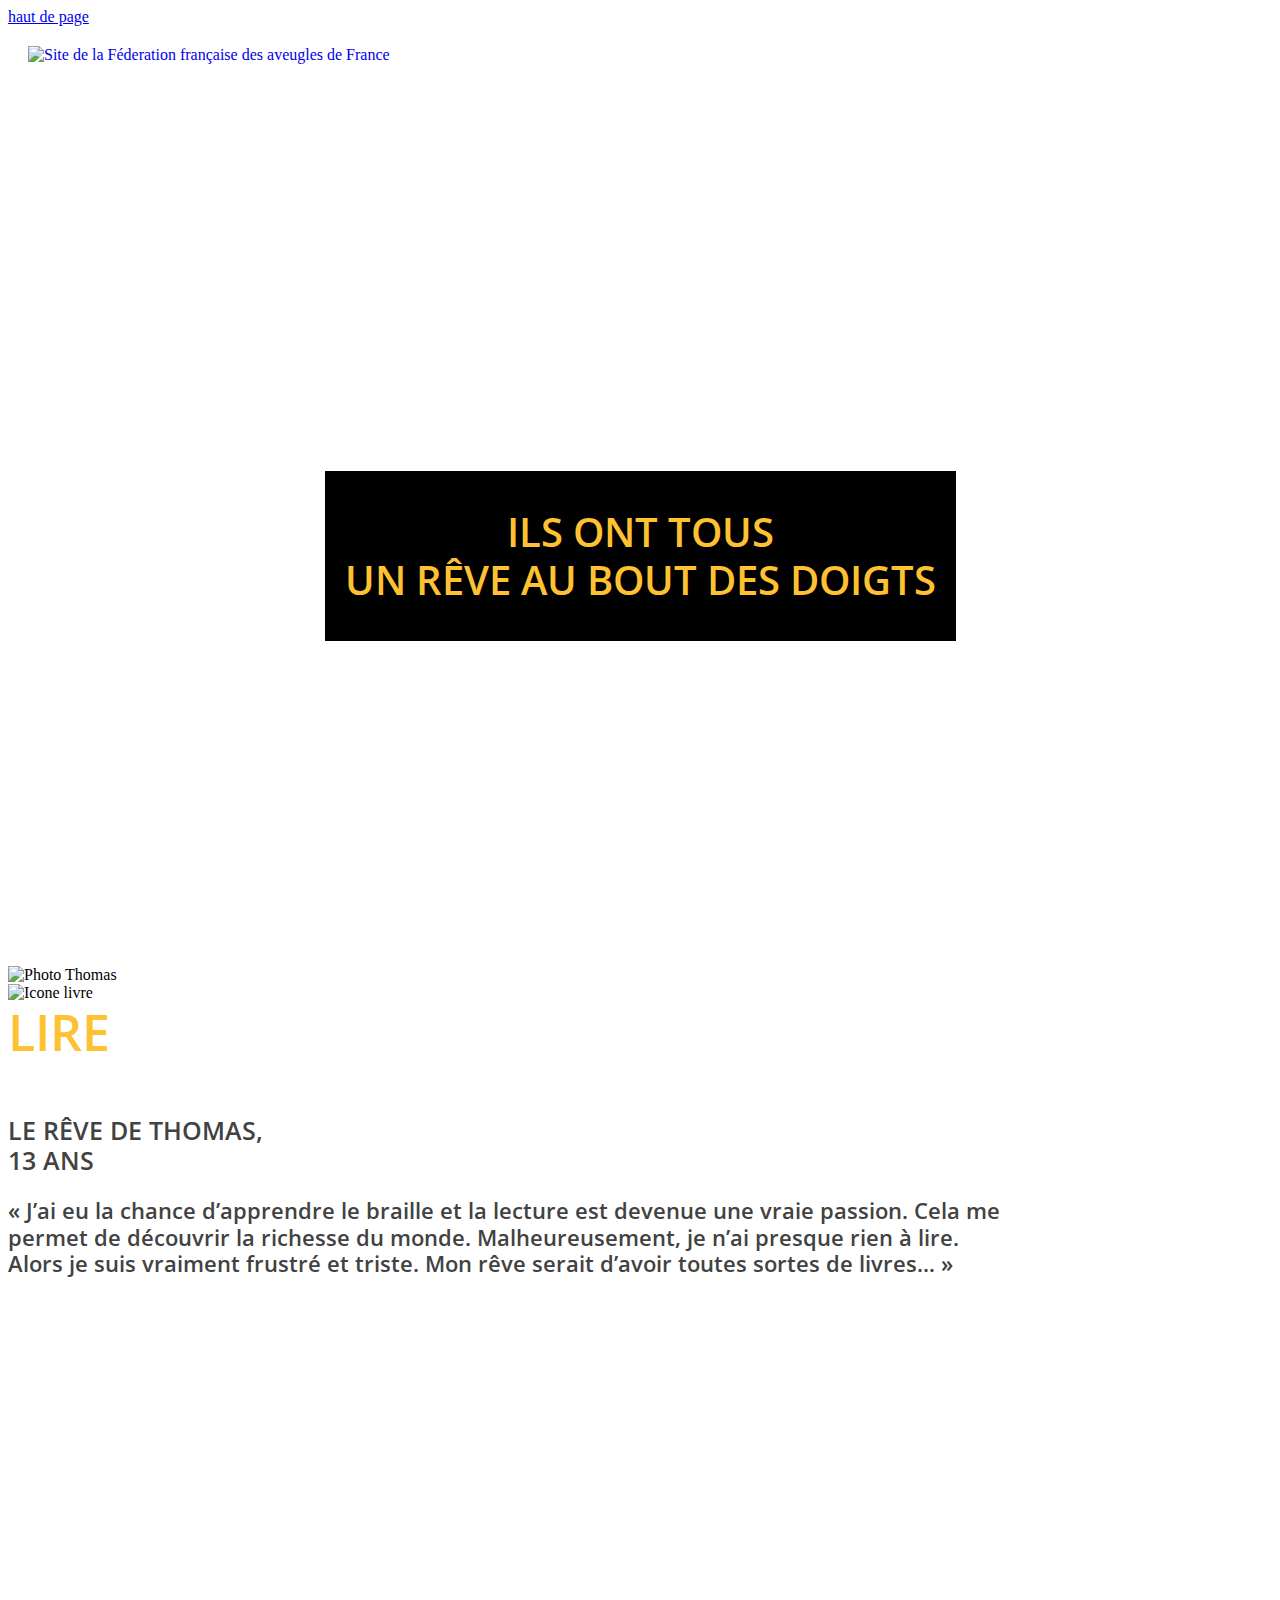
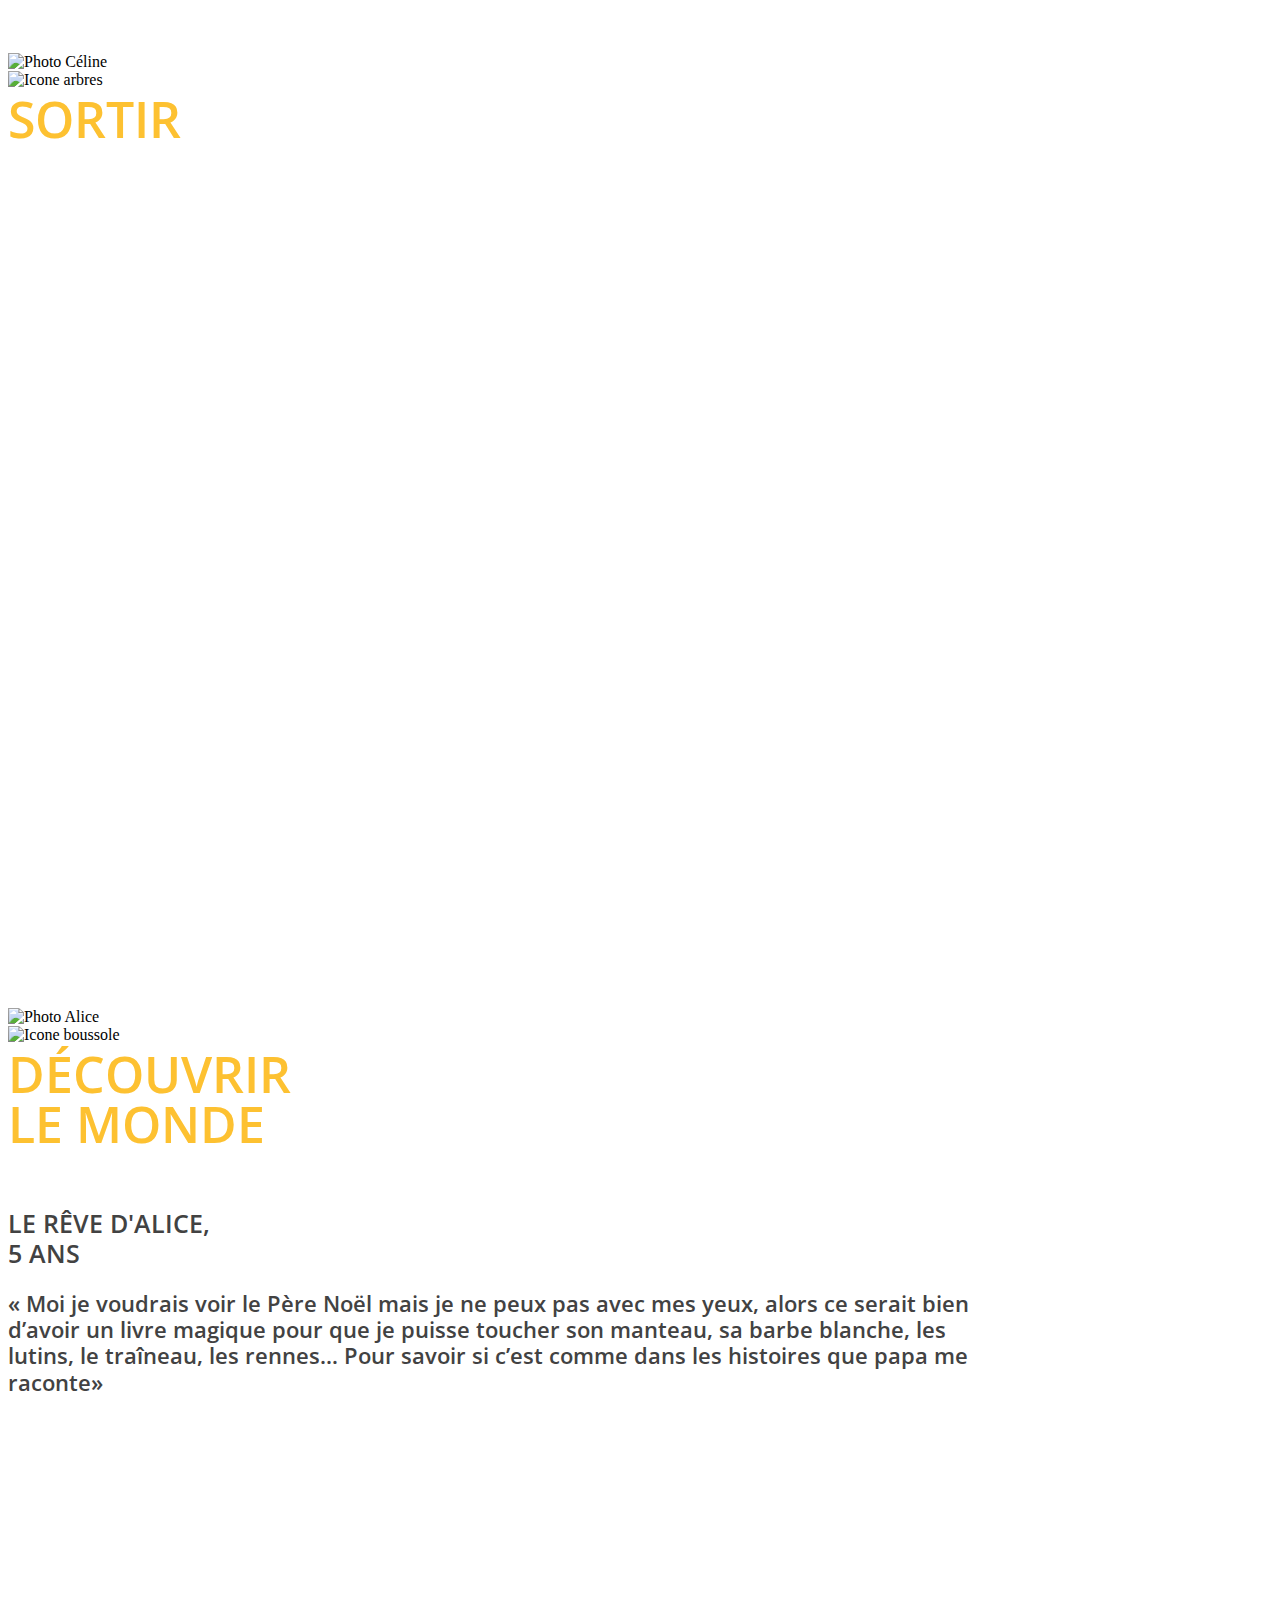
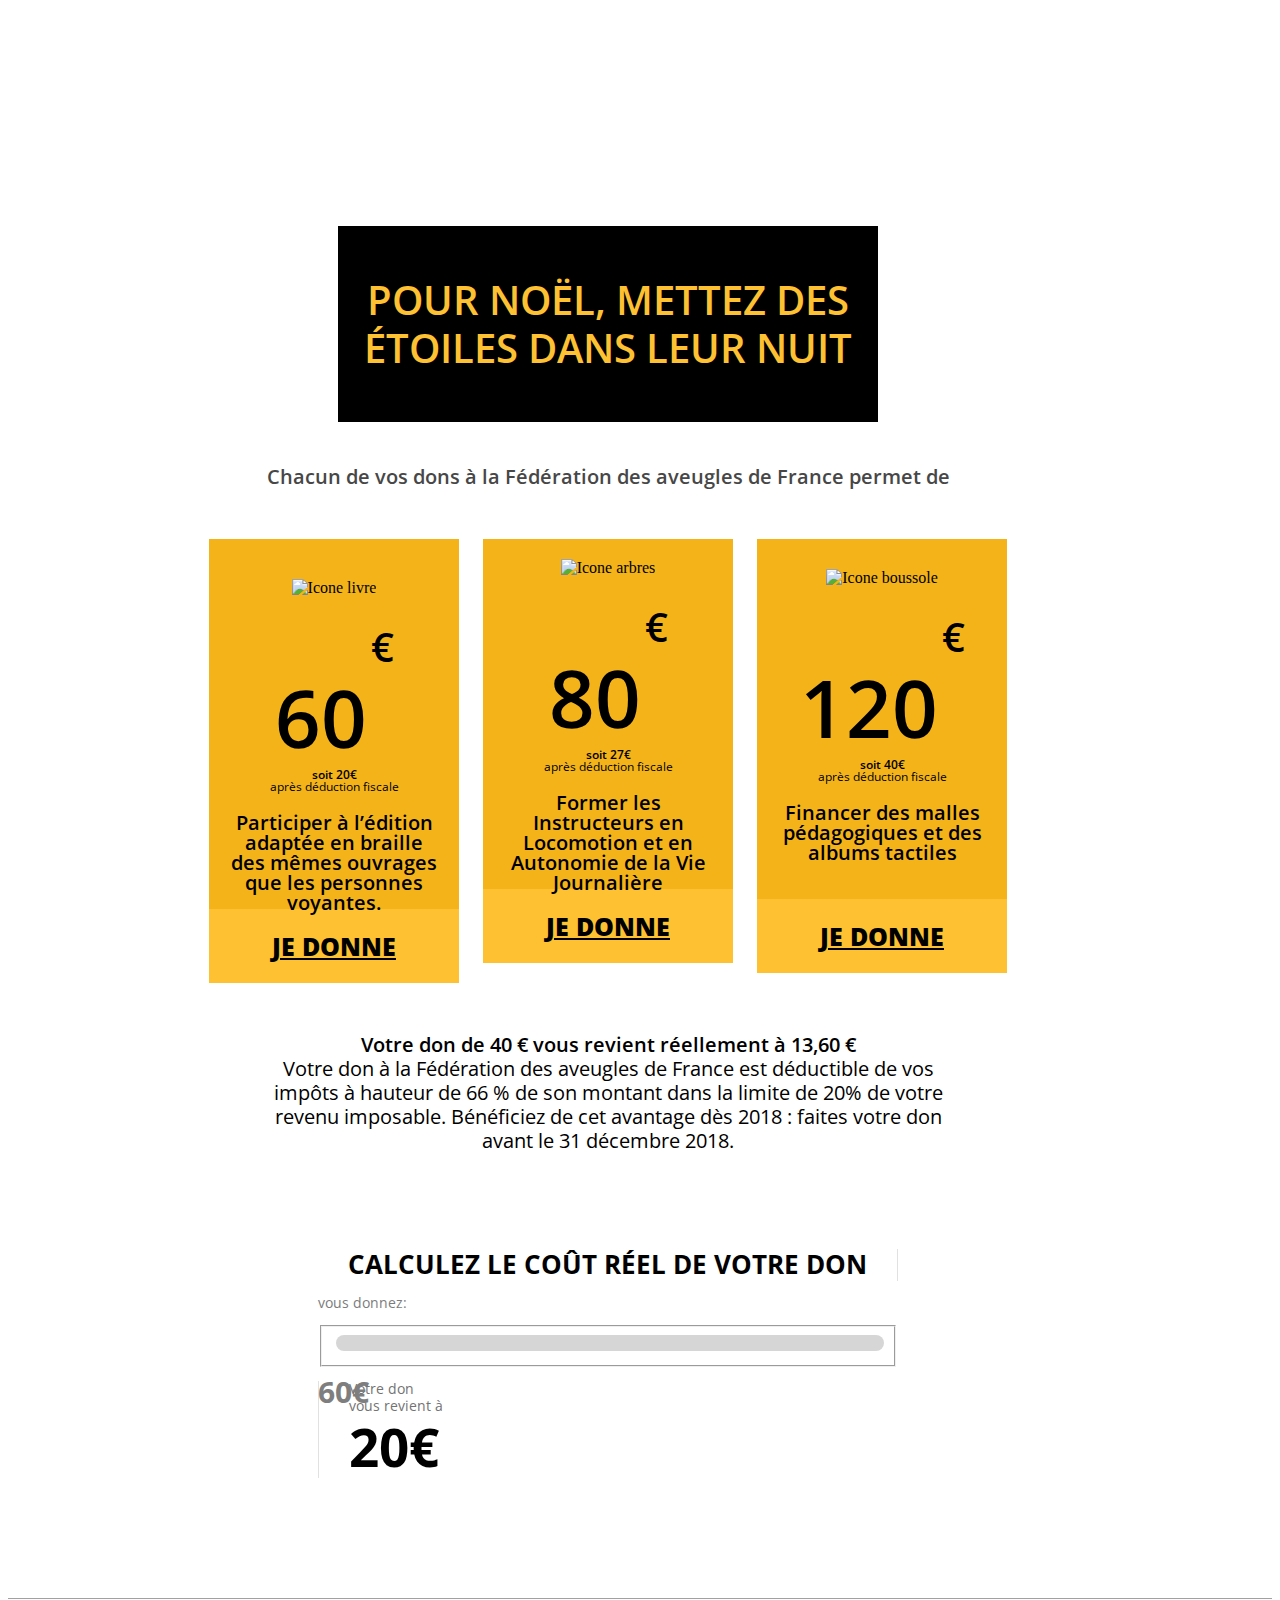
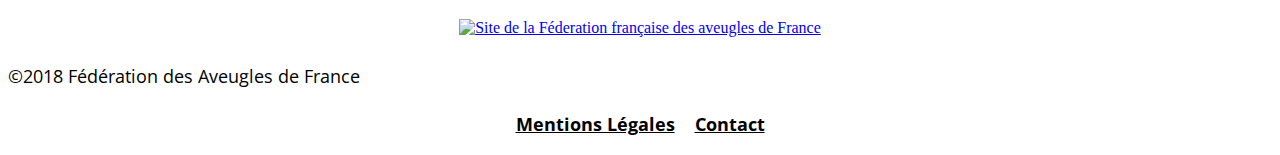
==== noel-18/index.html @ f556343d "Updated 'noel-18/index.html' via CloudCannon" ====
<!doctype html>
<html class="no-js" lang="fr">
<head>
	<meta charset="utf-8" />
	<meta http-equiv="x-ua-compatible" content="ie=edge">
	<meta name="viewport" content="width=device-width, initial-scale=1.0" />
	<title>FAF - Noel 18</title>
	<link rel="stylesheet" href="https://cdnjs.cloudflare.com/ajax/libs/foundation/6.2.3/foundation.min.css" />
	<link rel='stylesheet' href='assets/css/app.css' type='text/css'/>
	<link href="https://fonts.googleapis.com/css?family=Open+Sans:400,600,700" rel="stylesheet">

	<meta property="og:title" content="" />
	<meta property="og:type" content="website" />
	<meta property="og:description" content="" />
	<meta property="og:url" content="" />
	<meta property="og:image" content="" />
</head>
<body>
<a href="#haut" title="Haut de page">haut de page</a>
<section>
	<div class="row expanded header slide">
		<a href="https://www.aveuglesdefrance.org/" target="_blank">
			<img class="logo" src="https://s3.amazonaws.com/heroku-adfinitas-campaign/FAF-Hiver-2018/logo.jpg" alt="Site de la Féderation française des aveugles de France">
		</a>
		<div class="row max-width container-title">
			<div class="title">
				<img src="https://s3.amazonaws.com/heroku-adfinitas-campaign/FAF-Hiver-2018/upper-left-yellow.png" alt="">
				<img src="https://s3.amazonaws.com/heroku-adfinitas-campaign/FAF-Hiver-2018/bottom-right-yellow.png" alt="">
				<h1>Ils ont TOUS<br />un rêve au bout des doigts</h1>
			</div>
		</div>
	</div>
</section>
<section>
	<div class="row expanded histoires">
		<div class="row box-histoire">
			<div class="small-12 medium-6 large-offset-3 large-4 columns text-center left">
				<img src="https://s3.amazonaws.com/heroku-adfinitas-campaign/FAF-Hiver-2018/thomas.jpg" alt="Photo Thomas">
			</div>
			<div class="small-12 medium-6 large-3 end columns right">
				<img src="https://s3.amazonaws.com/heroku-adfinitas-campaign/FAF-Hiver-2018/icon-book.png" alt="Icone livre">
				<h5>Lire</h5>
				<h6>Le rêve de Thomas,<br />13 ans</h6>
				<p>« J’ai eu la chance d’apprendre le braille et la lecture est devenue une vraie passion. Cela me permet de découvrir la richesse du monde. Malheureusement, je n’ai presque rien à lire. Alors je suis vraiment frustré et triste. Mon rêve serait d’avoir toutes sortes de livres… »</p>
			</div>
		</div>
		<div class="other">
			<div>
				<div class="row box-histoire white">
					<div class="small-12 medium-6 large-offset-3 large-4 columns text-center left">
						<img src="https://s3.amazonaws.com/heroku-adfinitas-campaign/FAF-Hiver-2018/celine.jpg" alt="Photo Céline">
					</div>
					<div class="small-12 medium-6 large-3 end columns right">
						<img src="https://s3.amazonaws.com/heroku-adfinitas-campaign/FAF-Hiver-2018/icon-tree.png" alt="Icone arbres">
						<h5>Sortir</h5>
						<h6>Le rêve de Céline,<br />16 ans</h6>
						<p>« Mon vœu le plus cher ?  Marcher seule dans les rues, retrouver mes amies pour partager un bon moment dehors avec elles, me promener et écouter les gens, malheureusement je n’ai pas encore pu apprendre car il n’y a personne pour m’apprendre à me déplacer  avec ma canne. »</p>
					</div>
				</div>
				<div class="row box-histoire">
					<div class="small-12 medium-6 large-offset-3 large-4 columns text-center left">
						<img src="https://s3.amazonaws.com/heroku-adfinitas-campaign/FAF-Hiver-2018/alice.jpg" alt="Photo Alice">
					</div>
					<div class="small-12 medium-6 large-3 end columns right">
						<img src="https://s3.amazonaws.com/heroku-adfinitas-campaign/FAF-Hiver-2018/icon-boussole.png" alt="Icone boussole">
						<h5>Découvrir<br />le monde</h5>
						<h6>Le rêve d'Alice,<br />5 ans</h6>
						<p>« Moi je voudrais voir le Père Noël mais je ne peux pas avec mes yeux, alors ce serait bien d’avoir un livre magique pour que je puisse toucher son manteau, sa barbe blanche, les lutins, le traîneau, les rennes… Pour savoir si c’est comme dans les histoires que papa me raconte»</p>
					</div>
				</div>
			</div>
		</div>
	</div>
</section>
<section>
	<div class="row expanded don">
		<div class="row container-don">
			<div class="row max-width">
				<div>
					<div class="title">
						<img src="https://s3.amazonaws.com/heroku-adfinitas-campaign/FAF-Hiver-2018/upper-left-yellow.png" alt="">
						<img src="https://s3.amazonaws.com/heroku-adfinitas-campaign/FAF-Hiver-2018/bottom-right-yellow.png" alt="">
						<h3>Pour Noël, mettez des étoiles dans leur nuit</h3>
					</div>
				</div>
				<div class="row headline">
					<div class="small-12 large-6 large-centered columns">
						<div class="large-2 columns text-center">
							<img src="https://s3.amazonaws.com/heroku-adfinitas-campaign/FAF-Hiver-2018/bulles.png" alt="">
						</div>
						<div class="large-9 columns end text-center">
							<p>Chacun de vos dons à la Fédération des aveugles de France permet de</p>
						</div>
					</div>

				</div>
			</div>
			<div class="row max-width">
				<div class="box-don">
					<div class="up">
						<img src="https://s3.amazonaws.com/heroku-adfinitas-campaign/FAF-Hiver-2018/icon-book-black.png" alt="Icone livre">
						<div class="text-nb">
							<p class="nb">60</p>
							<p class="euro">€</p>
						</div>
						<p class="deduction">soit 20€<br /><span>après déduction fiscale</span></p>
						<p class="text">Participer à l’édition adaptée en braille des mêmes ouvrages que les personnes voyantes.</p>
					</div>
					<a href="https://faf.iraiser.eu/b?cid=24&amount=6000" target="_blank" title="Faire un don de 60€">Je donne</a>
				</div>

				<div class="box-don">
					<div class="up">
						<img src="https://s3.amazonaws.com/heroku-adfinitas-campaign/FAF-Hiver-2018/icon-tree-black.png" alt="Icone arbres">
						<div class="text-nb">
							<p class="nb">80</p>
							<p class="euro">€</p>
						</div>
						<p class="deduction">soit 27€<br /><span>après déduction fiscale</span></p>
						<p class="text">Former les Instructeurs en Locomotion et en Autonomie de la Vie Journalière</p>
					</div>
					<a href="https://faf.iraiser.eu/b?cid=24&amount=8000" target="_blank" title="Faire un don de 80€">Je donne</a>
				</div>

				<div class="box-don">
					<div class="up">
						<img src="https://s3.amazonaws.com/heroku-adfinitas-campaign/FAF-Hiver-2018/icon-boussole-black.png" alt="Icone boussole">
						<div class="text-nb">
							<p class="nb">120</p>
							<p class="euro">€</p>
						</div>
						<p class="deduction">soit 40€<br /><span>après déduction fiscale</span></p>
						<p class="text">Financer des malles pédagogiques et des albums tactiles</p>
					</div>
					<a href="https://faf.iraiser.eu/b?cid=24&amount=12000" target="_blank" title="Faire un don de 120€">Je donne</a>
				</div>
			</div>
			<div class="row max-width subtext">
				<div>
					<p><span>Votre don de 40 € vous revient réellement à 13,60 €</span><br />
						Votre don à la Fédération des aveugles de France est déductible de vos impôts à hauteur de 66 % de son montant dans la limite de 20% de votre revenu imposable. Bénéficiez de cet avantage dès 2018 : faites votre don avant le 31 décembre 2018.</p>
				</div>
			</div>
			<div class="row max-width">
				<div class="row title white range-container">
					<img src="https://s3.amazonaws.com/heroku-adfinitas-campaign/FAF-Hiver-2018/upper-left-yellow.png" alt="">
					<img src="https://s3.amazonaws.com/heroku-adfinitas-campaign/FAF-Hiver-2018/bottom-right-yellow.png" alt="">
					<div class="small-12 large-3 columns left">
						<p>CALCULEZ LE COÛT RÉEL DE VOTRE DON</p>
					</div>
					<div class="small-12 large-6 columns range">
						<p>vous donnez:</p>

						<form>
							<fieldset>
								<input id="range" type="range" title="Calculer le montant du don" name="calculDon" min="60" max="200" step="20" value="60"/>
								<output>60€</output>
							</fieldset>
						</form>
					</div>
					<div class="small-12 large-3 columns right">
						<p>Votre don<br />vous revient à<br /><span id="nb-don-return">20</span><span>€</span></p>
					</div>
				</div>
			</div>
			<footer>
				<div class="row expanded footer">
					<div class="small-12 large-2 columns">
						<a href="https://www.aveuglesdefrance.org/" target="_blank">
							<img src="https://s3.amazonaws.com/heroku-adfinitas-campaign/FAF-Hiver-2018/logo.jpg" alt="Site de la Féderation française des aveugles de France">
						</a>
					</div>
					<div class="small-12 large-6 columns center">
						<p>©2018 Fédération des Aveugles de France</p>
					</div>
					<div class="small-12 large-4 columns right">
						<a href="https://www.aveuglesdefrance.org/conditions-generales-d-utilisation" target="_blank">Mentions Légales</a><a href="https://www.aveuglesdefrance.org/contact" target="_blank">Contact</a>
					</div>
				</div>
			</footer>
		</div>
	</div>
</section>


<script src="http://code.jquery.com/jquery.min.js" type="text/javascript"></script>
<script src="https://cdnjs.cloudflare.com/ajax/libs/foundation/6.2.3/foundation.min.js" type="text/javascript"></script>
<script type="text/javascript" src="assets/js/app.js"></script>

<!-- Google Tag Manager -->
<script>(function(w,d,s,l,i){w[l]=w[l]||[];w[l].push({'gtm.start':
        new Date().getTime(),event:'gtm.js'});var f=d.getElementsByTagName(s)[0],
    j=d.createElement(s),dl=l!='dataLayer'?'&l='+l:'';j.async=true;j.src=
    "https://www.googletagmanager.com/gtm.js?id='+i+dl;f.parentNode.insertBefore(j,f)";
})(window,document,'script','dataLayer','GTM-PWCBW7');</script>
<!-- End Google Tag Manager -->
<!-- Google Tag Manager (noscript) -->
<noscript><iframe src="https://www.googletagmanager.com/ns.html?id=GTM-PWCBW7"
				  height="0" width="0" style="display:none;visibility:hidden"></iframe></noscript>
<!-- End Google Tag Manager (noscript) -->

<!-- Global site tag (gtag.js) - Google Analytics -->
<script async src="https://www.googletagmanager.com/gtag/js?id=UA-19934337-7"></script>
<script>
    window.dataLayer = window.dataLayer || [];
    function gtag(){dataLayer.push(arguments);}
    gtag('js', new Date());

    gtag('config', 'UA-19934337-7');
</script>
</body>
</html>
---- noel-18/assets/css/app.css ----
.max-width {
	max-width: 75rem !important;
}
/*
* {
background: #000 !important;
color: #0f0 !important;
outline: solid #f00 1px !important;
}
*/
.slide {
	min-height: 100vh;
	background-size: cover;
	background-repeat: no-repeat;
}

.header {
	position: relative;
	background-image: url("https://s3.amazonaws.com/heroku-adfinitas-campaign/FAF-Hiver-2018/bg-header.jpg");
	background-position: 60% 50%;
}
.header .logo {
	position: absolute;
	top: 20px;
	left: 20px;
}
.header .container-title {
	margin: auto;
	position: absolute;
	top: 0; left: 0; bottom: 0; right: 0;
	height: 10px;
}

.header h1 {
	text-transform: uppercase;
	font-family: "Open Sans", serif;
	font-weight: 600;
	color: #fdc131;
	font-size: 40px;
	max-width: 600px;
	line-height: 1.2;
}

div.title {
	position: relative;
	background-color: black;
	margin: 0 auto;
	width: fit-content;
	max-width: 90% !important;
	text-align: center;
	padding: 10px 20px;
}
div.title.white {
	background-color: white;
}
div.title img:nth-child(1) {
	position: absolute;
	top: -7px;
	left: -7px;
}
div.title img:nth-child(2) {
	position: absolute;
	bottom: -7px;
	right: -7px;
}

.box-histoire {
	margin-top: 40px;
	max-width: 1000px;
}

.other {
}
.other > div {
	position: relative;
	width: 100%;
}
.other .box-histoire:nth-child(1) {
	background-image: url("https://s3.amazonaws.com/heroku-adfinitas-campaign/FAF-Hiver-2018/clouds.png");
	background-repeat: no-repeat;
	background-size: cover;
	padding-top: 565px;
	padding-bottom: 665px;

	position: absolute;
	top: -250px;
	left: 0;
}
.other .box-histoire:nth-child(2) {
	position: absolute;
	top: 1270px;
	left: 0;

	margin-bottom: 60px;
}
.box-histoire h5 {
	color: #fdc131;
	font-size: 50px;
	font-family: "Open Sans", serif;
	font-weight: 600;
	text-transform: uppercase;
	line-height: 1;
	margin-top: 5px;
	margin-bottom: 5px;
}
.box-histoire h6 {
	color: #424242;
	font-size: 25px;
	font-family: "Open Sans", serif;
	font-weight: 600;
	text-transform: uppercase;
	line-height: 1.2;
	margin-bottom: 20px;
}
.box-histoire.white h6,
.box-histoire.white p {
	color: white !important;
}
.box-histoire p {
	color: #424242;
	font-size: 22px;
	font-family: "Open Sans", serif;
	font-weight: 600;
	line-height: 1.2;
}


.don {
	margin-top: 2000px;
	position: relative;
}

.container-don {
	text-align: center;
	position: absolute;
	top: -300px;
	left: 0;
	width: 100%;

	background-image: url("https://s3.amazonaws.com/heroku-adfinitas-campaign/FAF-Hiver-2018/clouds-end.png");
	background-size: cover;
	background-repeat: no-repeat;
	padding-top: 450px;
}
.container-don h3 {
	text-transform: uppercase;
	font-family: "Open Sans", serif;
	font-weight: 600;
	color: #fdc131;
	font-size: 40px;
	max-width: 500px;
	line-height: 1.2;
}
.container-don .headline {
	margin-top: 20px;
}
.container-don .headline p {
	color: #474747;
	font-size: 20px;
	font-family: "Open Sans", serif;
	font-weight: 600;
	line-height: 1.2;
	margin-top: 5px;
}
.container-don .box-don {
	display: inline-block;
	vertical-align: top;
	text-align: center;

	margin-top: 30px;
	margin-left: 10px;
	margin-right: 10px;
	max-width: 250px;
}
.container-don .box-don .up {
	height: 330px;
	background-color: #f4b419;
	padding-left: 20px;
	padding-right: 20px;
}
.container-don .box-don:nth-child(1) .up {
	padding-top: 40px;
}
.container-don .box-don:nth-child(2) .up {
	padding-top: 20px;
}
.container-don .box-don:nth-child(3) .up {
	padding-top: 30px;
}
.container-don .box-don .text-nb * {
	display: inline-block;
}
.container-don .box-don .text-nb .nb {
	color: black;
	font-size: 80px;
	font-family: "Open Sans", serif;
	font-weight: 600;
	line-height: 1;
	margin-bottom: 0;
}
.container-don .box-don .text-nb .euro {
	color: black;
	font-size: 40px;
	font-family: "Open Sans", serif;
	font-weight: 600;
	margin-bottom: 0;
	line-height: 1;
	vertical-align: top;
	margin-top: 30px;
}
.container-don .box-don .deduction {
	color: black;
	font-size: 12px;
	font-family: "Open Sans", serif;
	font-weight: 600;
	margin-bottom: 20px;
	line-height: 1;
}
.container-don .box-don .deduction span {
	font-weight: 400;
}

.container-don .box-don .text {
	color: black;
	font-size: 20px;
	font-family: "Open Sans", serif;
	font-weight: 600;
	margin-bottom: 0;
	line-height: 1;
}
.container-don .box-don a {
	display: block;
	font-family: "Open Sans", serif;
	color: black;
	font-size: 25px;
	font-weight: 800;
	text-align: center;
	text-transform: uppercase;

	background-color: #fdc131;
	padding: 20px 30px;
}
.container-don .subtext div {
	max-width: 100%;
	width: 680px;
	margin: 50px auto 50px;
}
.container-don .subtext p {
	font-family: "Open Sans", serif;
	color: black;
	font-size: 20px;
	line-height: 1.2;
}
.container-don .subtext p span {
	font-weight: 600;
}

.range-container {
	padding: 20px !important;
	padding-bottom: 20px !important;
	margin-bottom: 100px !important;

}
.range-container .left p {
	font-family: "Open Sans", serif;
	color: black;
	font-size: 26px;
	line-height: 1.2;
	font-weight: 700;
	margin-bottom: 0;
}
.range-container .left {
	border-right: 1px solid #e1e1e1;
	padding-right: 30px;
	padding-left: 30px;
}
.range-container .right {
	border-left: 1px solid #e1e1e1;
	padding-right: 30px;
	padding-left: 30px;
}
.range-container .right p {
	font-family: "Open Sans", serif;
	color: #737373;
	font-size: 14px;
	line-height: 1.2;
	text-align: left;
	margin-bottom: 0;
}
.range-container .right p span {
	font-family: "Open Sans", serif;
	color: black;
	font-size: 53px;
	font-weight: 700;
}
.range p {
	font-family: "Open Sans", serif;
	color: #7c7c7c;
	font-size: 14px;
	line-height: 1.2;
}
.range-container .range {
	text-align: left;
}

.range-container form {
	position: relative;
}
.range-container form output {
	font-family: "Open Sans", serif;
	color: #7e7e7e;
	font-size: 30px;
	font-weight: 700;
	position: absolute;
	bottom: -45px;
	left: 0;
}
#range {
	-webkit-appearance: none;
	width: 100%;
	background-color: #d6d6d6;
	height: 16px;
	border-radius: 15px;
}
#range::-webkit-slider-thumb {
	-webkit-appearance: none;
}
#range::-ms-track {
	width: 100%;
	cursor: pointer;

	background: transparent;
	border-color: transparent;
	color: transparent;
}
/* Special styling for WebKit/Blink */
#range::-webkit-slider-thumb {
	background-image: url("https://s3.amazonaws.com/heroku-adfinitas-campaign/FAF-Hiver-2018/range-box.png");
	-webkit-appearance: none;
	height: 39px;
	width: 39px;
	border-radius: 3px;
	cursor: pointer;
}

/* All the same stuff for Firefox */
#range::-moz-range-thumb {
	box-shadow: 1px 1px 1px #000000, 0px 0px 1px #0d0d0d;
	border: 1px solid #000000;
	height: 36px;
	width: 16px;
	border-radius: 3px;
	background: #ffffff;
	cursor: pointer;
}

/* All the same stuff for IE */
#range::-ms-thumb {
	box-shadow: 1px 1px 1px #000000, 0px 0px 1px #0d0d0d;
	border: 1px solid #000000;
	height: 36px;
	width: 16px;
	border-radius: 3px;
	background: #ffffff;
	cursor: pointer;
}

.footer {
	border-top: 1px solid #a1a1a1;
	padding-top: 20px;
	padding-bottom: 20px;
}
.footer img {
	max-height: 80px;
}
.footer .center {
	text-align: left;
}
.footer .center p {
	color: black;
	font-size: 18px;
	font-family: "Open Sans", serif;
	font-weight: 400;
	margin-bottom: 0;
	margin-top: 30px;
	line-height: 1;
}
.footer .right a {
	display: inline-block;
	color: black;
	font-size: 18px;
	font-family: "Open Sans", serif;
	font-weight: 700;
	margin-bottom: 0;
	margin-top: 30px;
	line-height: 1;
}
.footer .right a:nth-child(1) {
	margin-right: 20px;
}
@media screen and (max-width: 1024px) {
	.other .box-histoire:nth-child(1) {
		top: -130px;
		padding-top: 365px;
		padding-bottom: 550px;
	}
	.other .box-histoire:nth-child(2) {
		top: 1060px
	}
	.don {
		margin-top: 1900px;
	}
	.container-don {
		padding-top: 250px;
	}

	.range {
		padding-top: 20px;
		min-height: 125px;
	}
	.range-container .right p {
		text-align: center;
	}
	.range-container .right,
	.range-container .left {
		border: none;
	}
}
@media screen and (max-width: 640px) {
	.header h1 {
		font-size: 24px;
	}
	.box-histoire .left {
		margin-bottom: 40px;
	}
	.box-histoire .left img {
		max-height: 365px;
	}
	.box-histoire .right {
		text-align: center;
	}
	.box-histoire h5 {
		font-size: 40px;
	}
	.box-histoire h6 {
		font-size: 22px;
	}
	.box-histoire p {
		font-size: 18px;
	}
	.other .box-histoire:nth-child(1) {
		top: -60px;
		padding-top: 170px;
		padding-bottom: 570px;
	}
	.other .box-histoire:nth-child(2) {
		top: 1150px;
	}
	.container-don {
		top: 40px;
		padding-top: 165px;
	}
	.container-don h3 {
		font-size: 30px;
	}


}
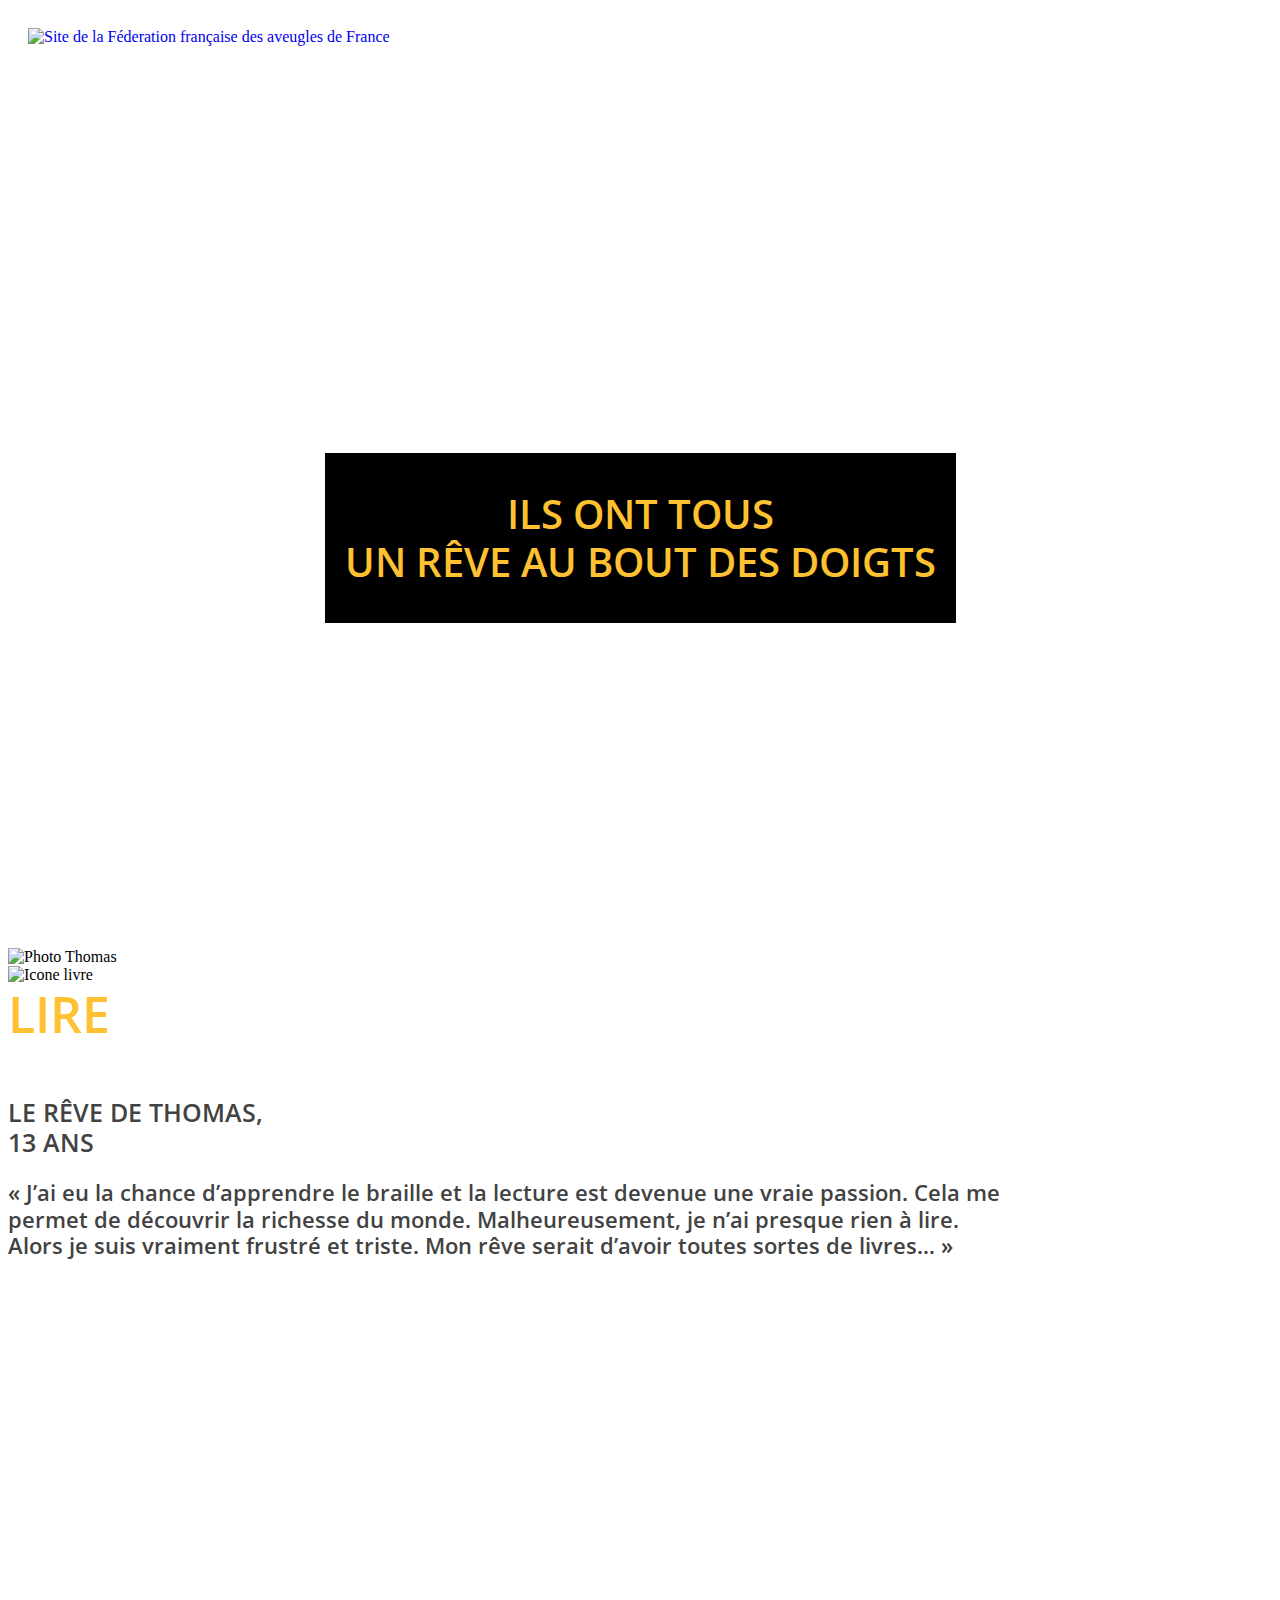
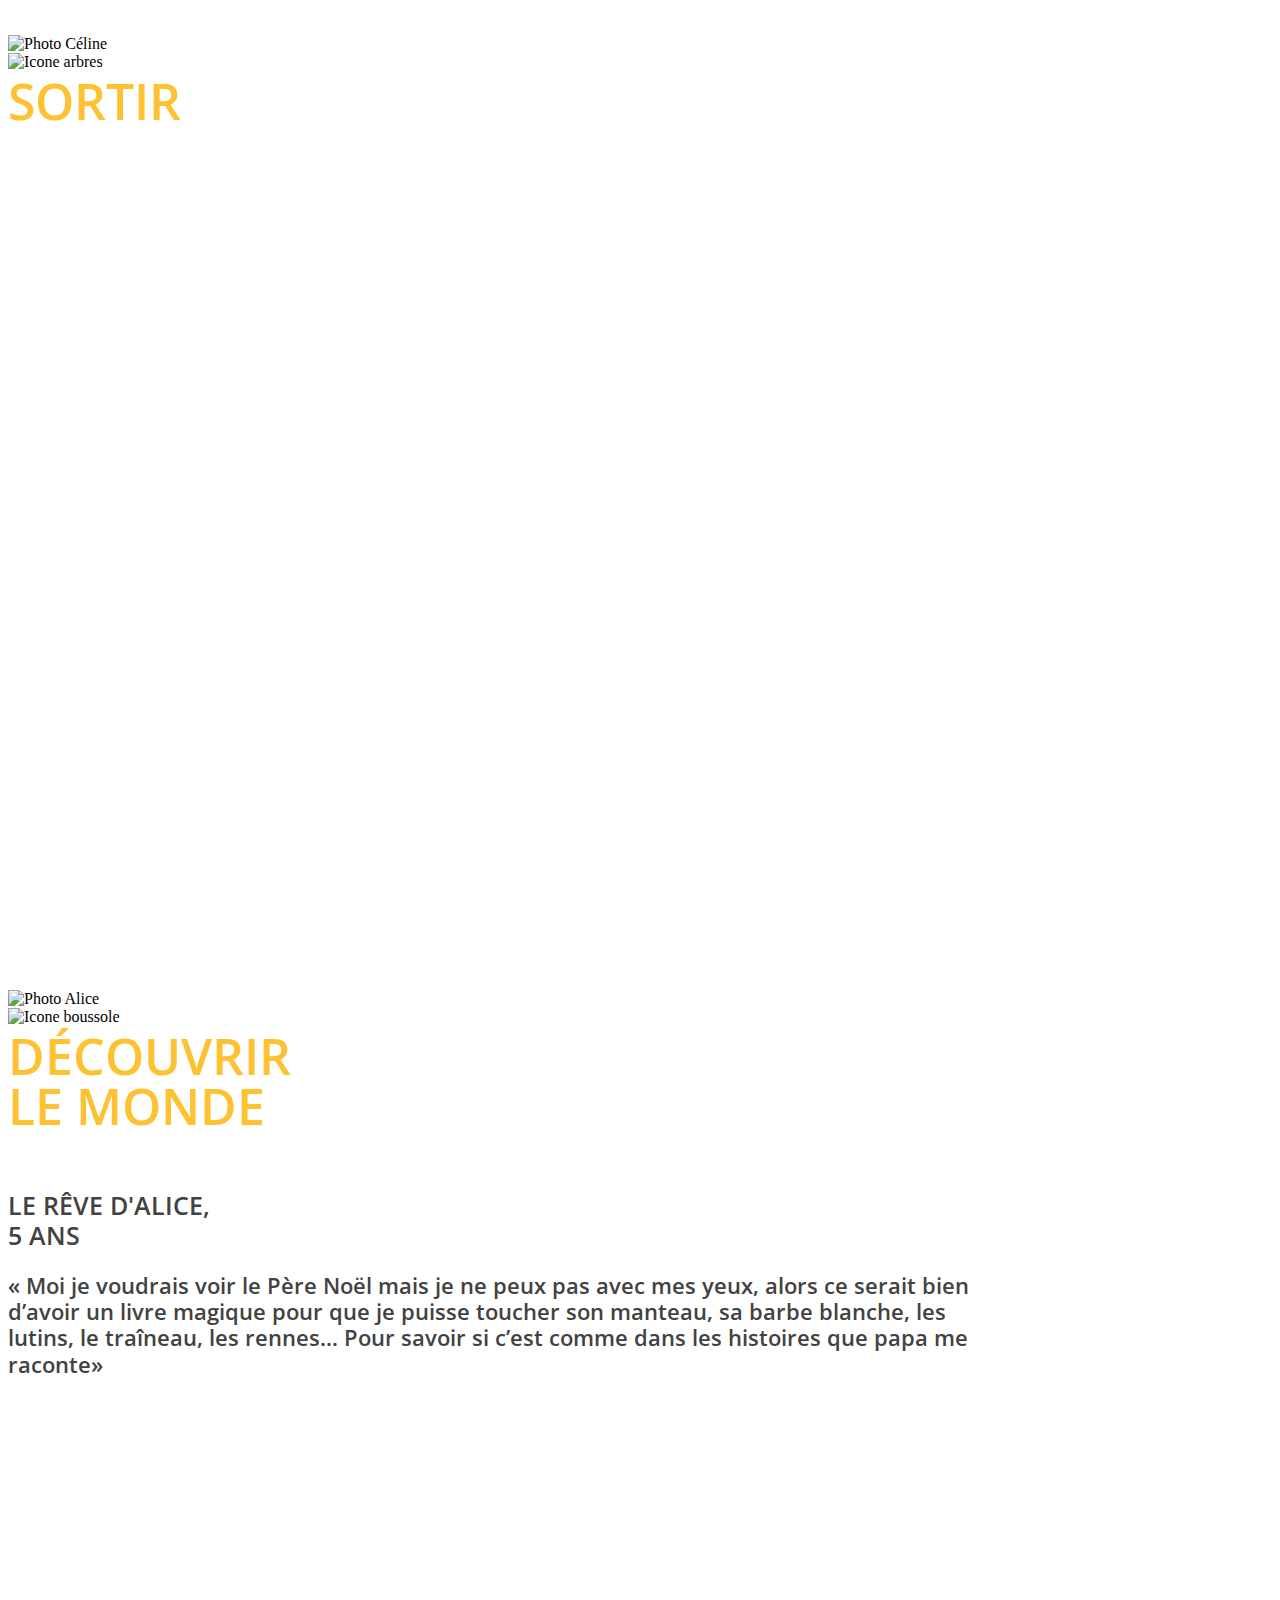
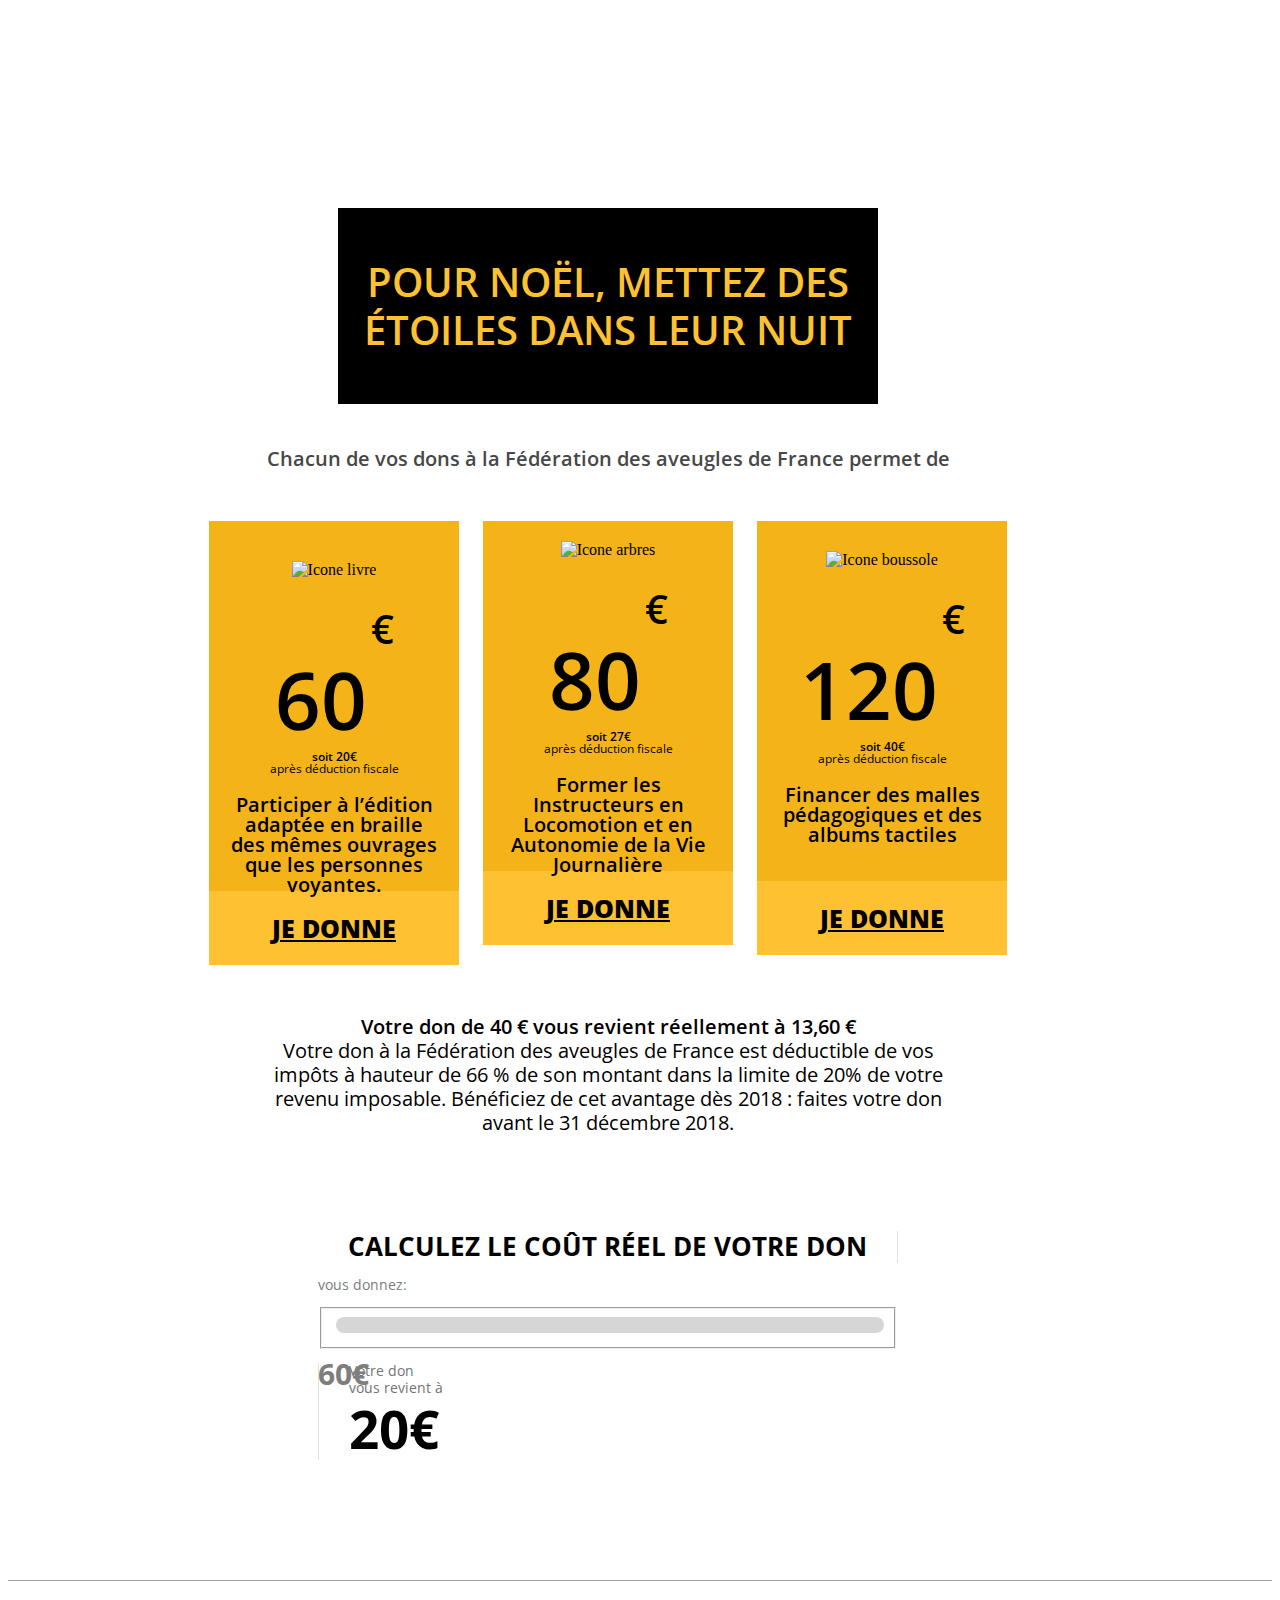
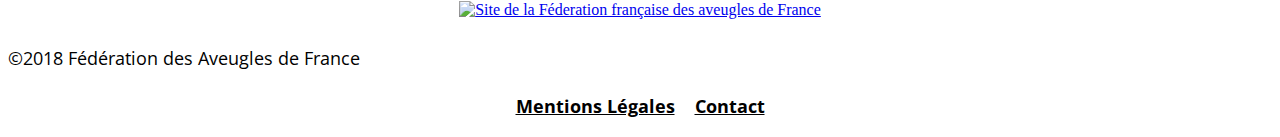
==== commit 64cfb174: "Updated 'noel-18/index.html' via CloudCannon" ====
--- a/noel-18/index.html
+++ b/noel-18/index.html
@@ -16,7 +16,7 @@
 	<meta property="og:image" content="" />
 </head>
 <body>
-<a href="#haut" title="Haut de page">haut de page</a>
+<a href="#haut" title="Haut de page"></a>
 <section>
 	<div class="row expanded header slide">
 		<a href="https://www.aveuglesdefrance.org/" target="_blank">
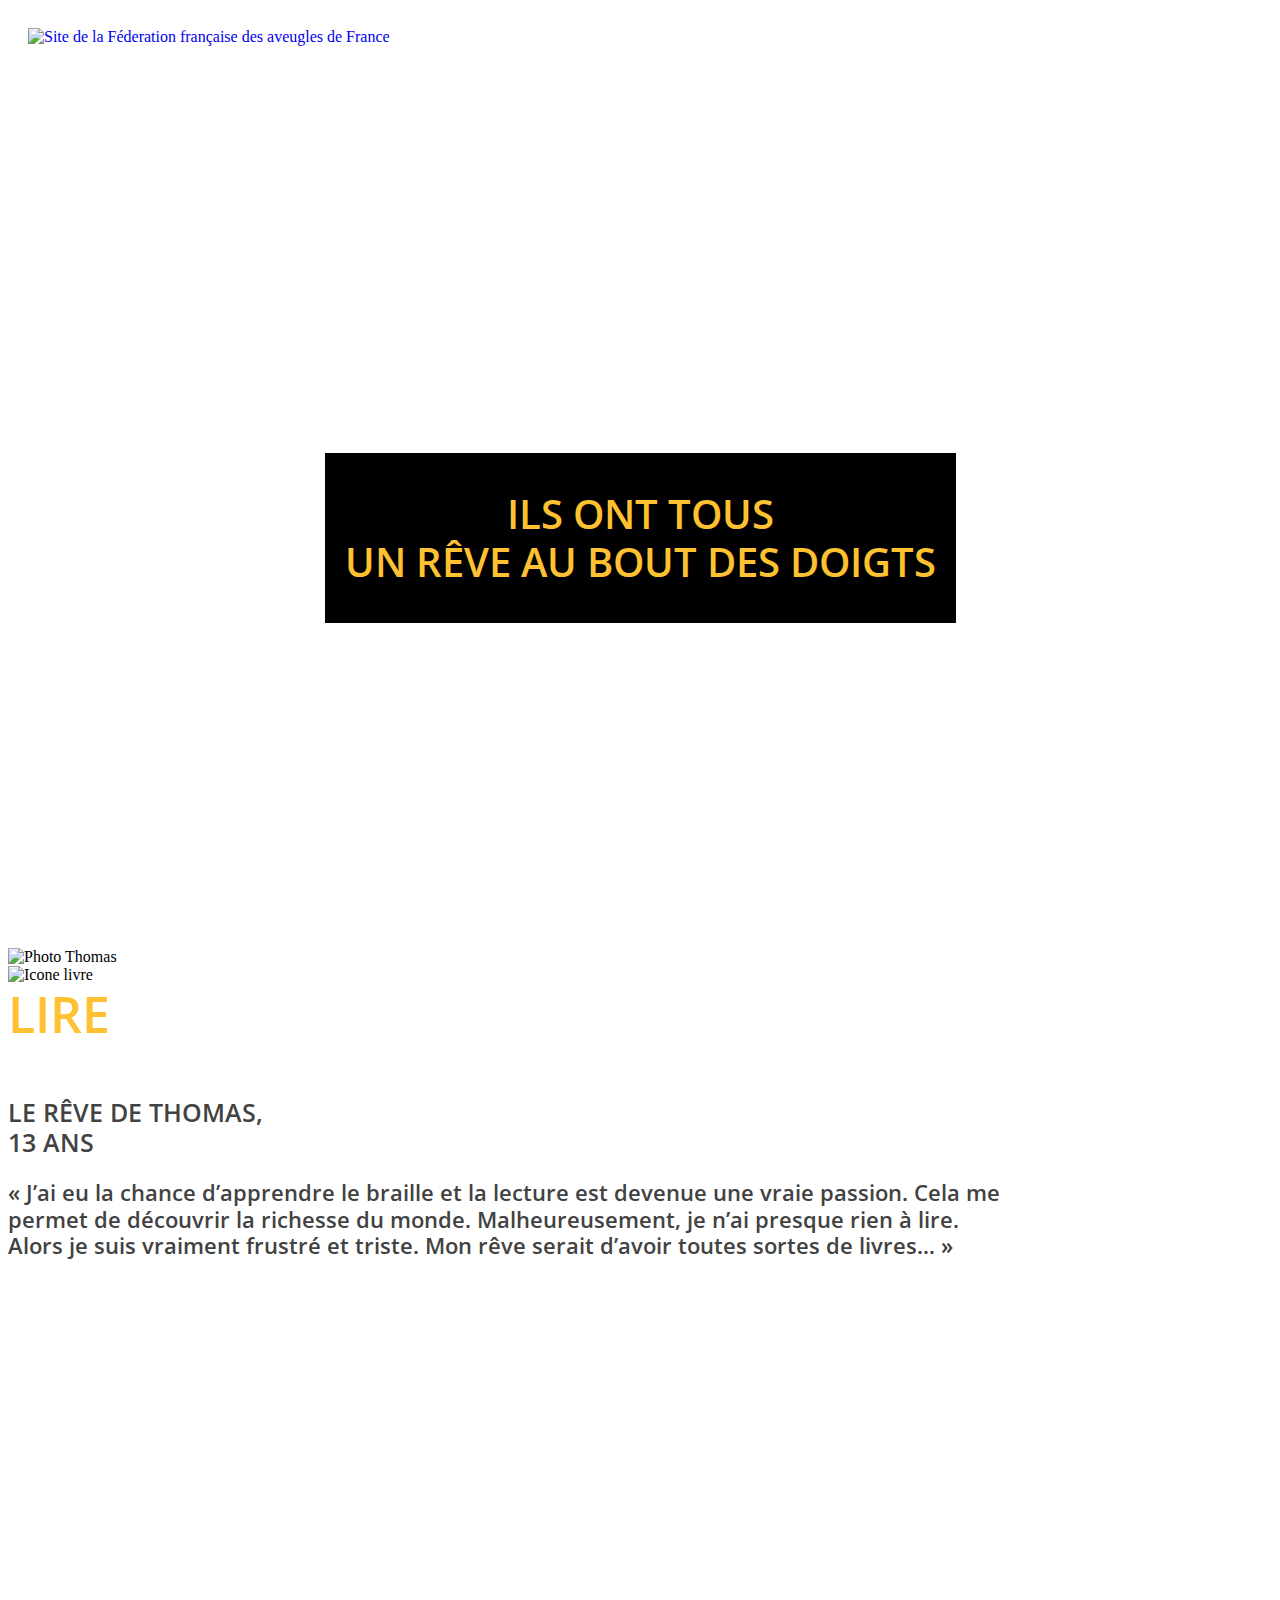
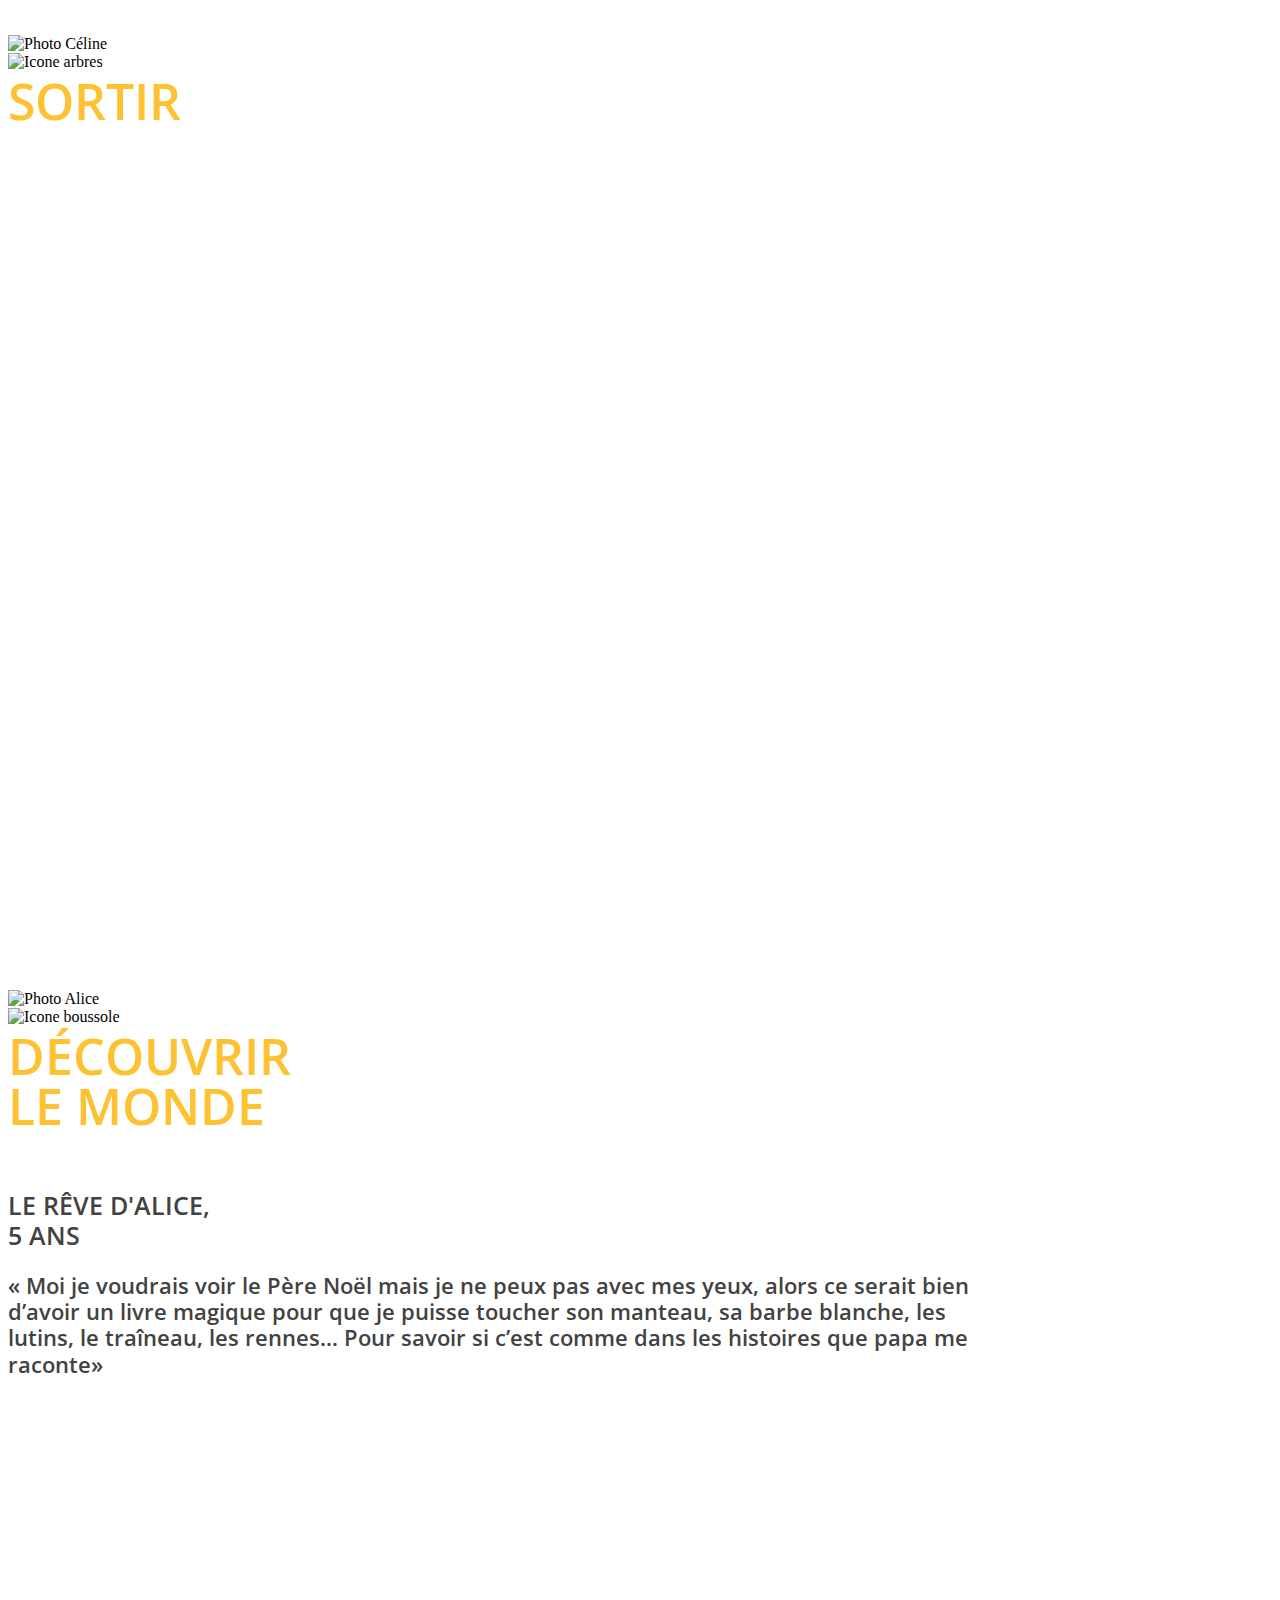
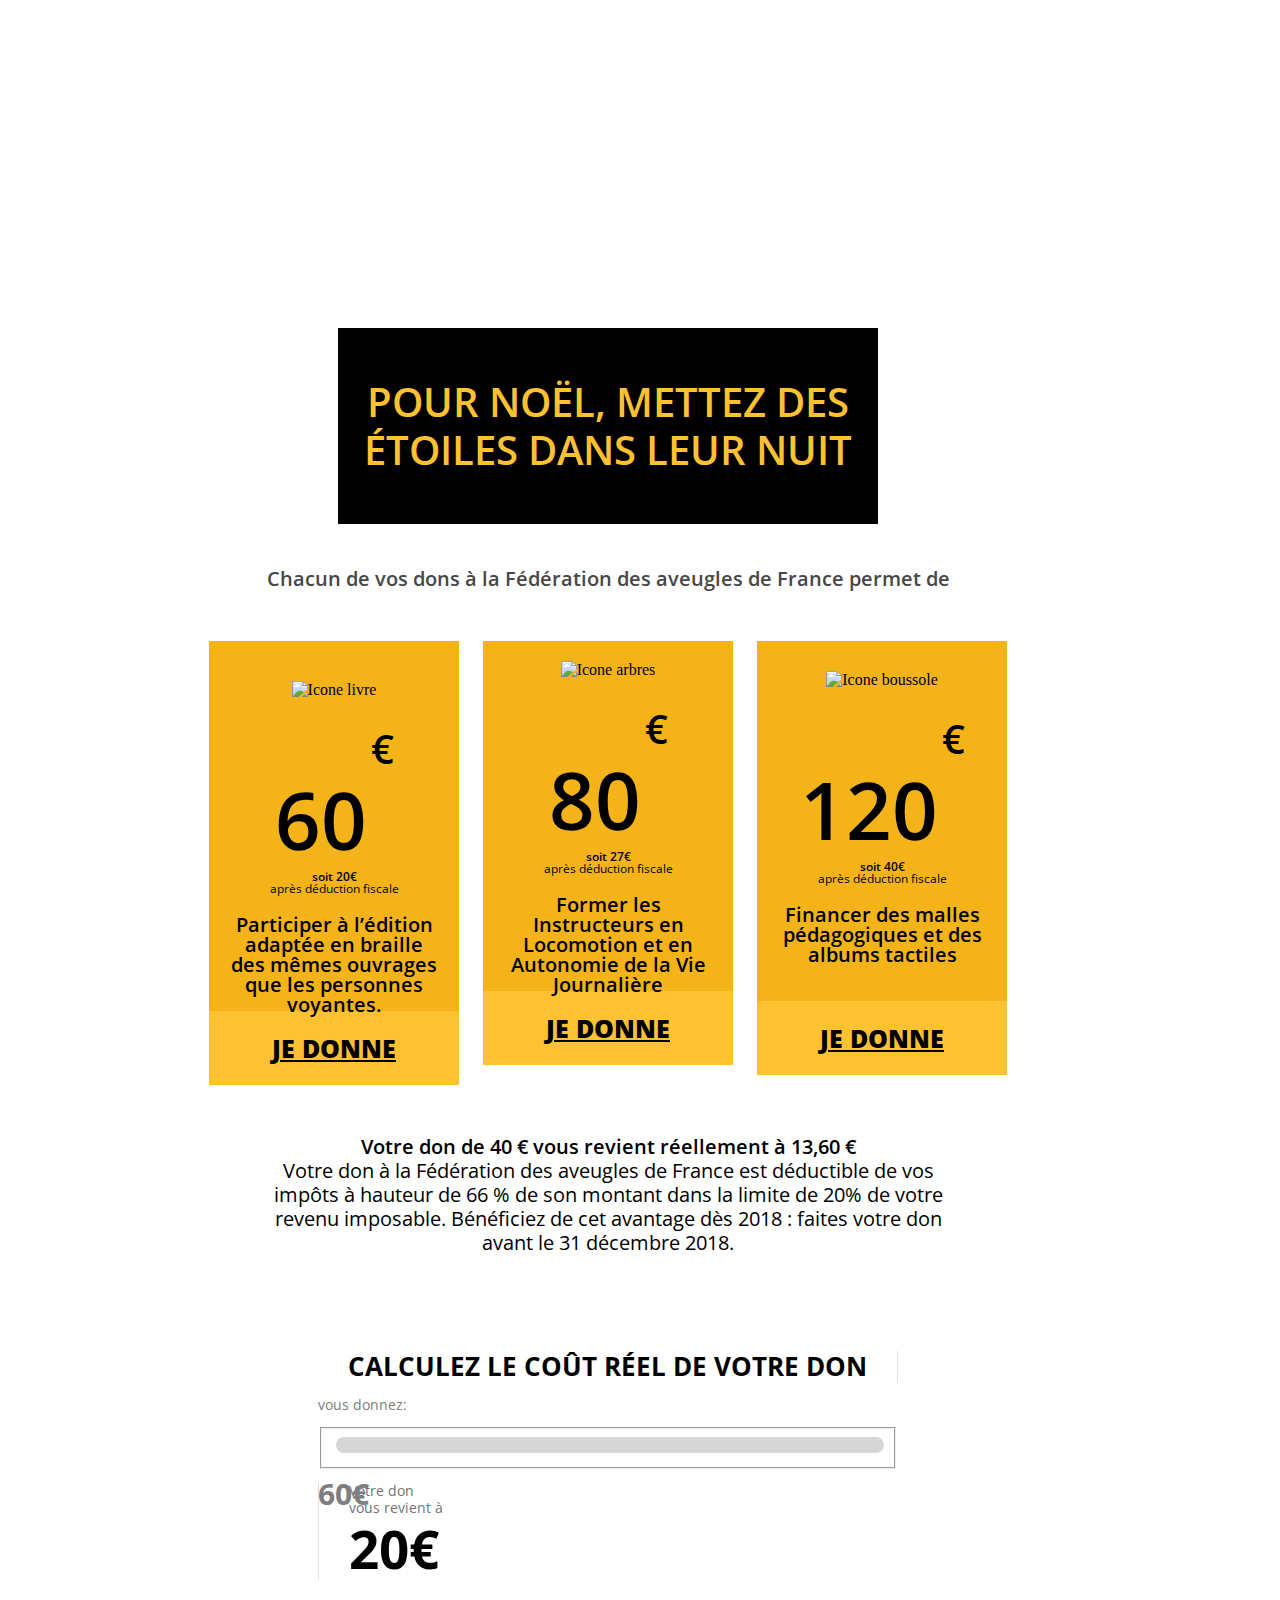
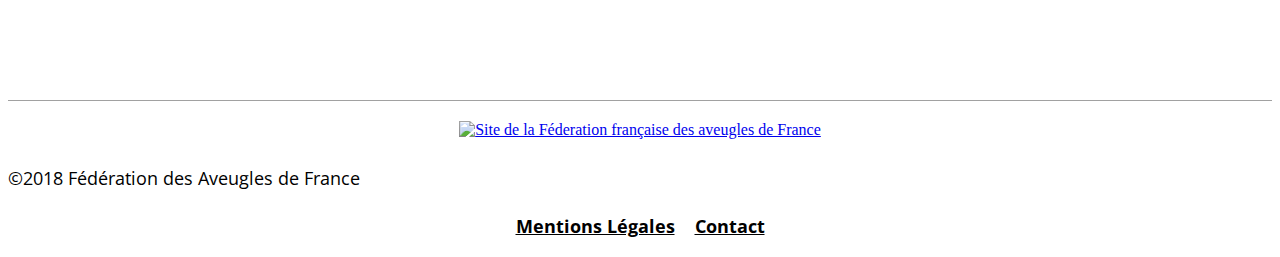
==== commit 08b498a4: "Updated 2 files via CloudCannon" ====
--- a/noel-18/index.html
+++ b/noel-18/index.html
@@ -29,6 +29,7 @@
 				<h1>Ils ont TOUS<br />un rêve au bout des doigts</h1>
 			</div>
 		</div>
+		<img class="bubbbles" src="https://s3.amazonaws.com/heroku-adfinitas-campaign/FAF-Hiver-2018/bulle-header.png" alt="">
 	</div>
 </section>
 <section>
@@ -183,7 +184,7 @@
 </section>
 
 
-<script src="http://code.jquery.com/jquery.min.js" type="text/javascript"></script>
+<script src="//code.jquery.com/jquery.min.js" type="text/javascript"></script>
 <script src="https://cdnjs.cloudflare.com/ajax/libs/foundation/6.2.3/foundation.min.js" type="text/javascript"></script>
 <script type="text/javascript" src="assets/js/app.js"></script>
 
@@ -191,22 +192,8 @@
 <script>(function(w,d,s,l,i){w[l]=w[l]||[];w[l].push({'gtm.start':
         new Date().getTime(),event:'gtm.js'});var f=d.getElementsByTagName(s)[0],
     j=d.createElement(s),dl=l!='dataLayer'?'&l='+l:'';j.async=true;j.src=
-    "https://www.googletagmanager.com/gtm.js?id='+i+dl;f.parentNode.insertBefore(j,f)";
+    'https://www.googletagmanager.com/gtm.js?id='+i+dl;f.parentNode.insertBefore(j,f);
 })(window,document,'script','dataLayer','GTM-PWCBW7');</script>
 <!-- End Google Tag Manager -->
-<!-- Google Tag Manager (noscript) -->
-<noscript><iframe src="https://www.googletagmanager.com/ns.html?id=GTM-PWCBW7"
-				  height="0" width="0" style="display:none;visibility:hidden"></iframe></noscript>
-<!-- End Google Tag Manager (noscript) -->
-
-<!-- Global site tag (gtag.js) - Google Analytics -->
-<script async src="https://www.googletagmanager.com/gtag/js?id=UA-19934337-7"></script>
-<script>
-    window.dataLayer = window.dataLayer || [];
-    function gtag(){dataLayer.push(arguments);}
-    gtag('js', new Date());
-
-    gtag('config', 'UA-19934337-7');
-</script>
 </body>
 </html>--- a/noel-18/assets/css/app.css
+++ b/noel-18/assets/css/app.css
@@ -24,6 +24,12 @@
 	position: absolute;
 	top: 20px;
 	left: 20px;
+}
+.header .bubbbles {
+	position: absolute;
+	right: 25%;
+	bottom: 10px;
+
 }
 .header .container-title {
 	margin: auto;
@@ -134,7 +140,7 @@
 .container-don {
 	text-align: center;
 	position: absolute;
-	top: -300px;
+	top: -180px;
 	left: 0;
 	width: 100%;
 
@@ -399,6 +405,25 @@
 .footer .right a:nth-child(1) {
 	margin-right: 20px;
 }
+@media screen and (min-width: 1470px) {
+	.other .box-histoire:nth-child(1) {
+		background-size: cover;
+		padding-top: 400px;
+		padding-bottom: 880px;
+		top: -250px;
+	}
+	.other .box-histoire:nth-child(1) div {
+		margin-top: 400px;
+	}
+	.other .box-histoire:nth-child(2) {
+		top: 1810px
+	}
+
+	.container-don {
+		top: -100px;
+		padding-top: 550px;
+	}
+}
 @media screen and (max-width: 1024px) {
 	.other .box-histoire:nth-child(1) {
 		top: -130px;
@@ -431,6 +456,9 @@
 	.header h1 {
 		font-size: 24px;
 	}
+	.header .bubbbles {
+		max-width: 100px;
+	}
 	.box-histoire .left {
 		margin-bottom: 40px;
 	}
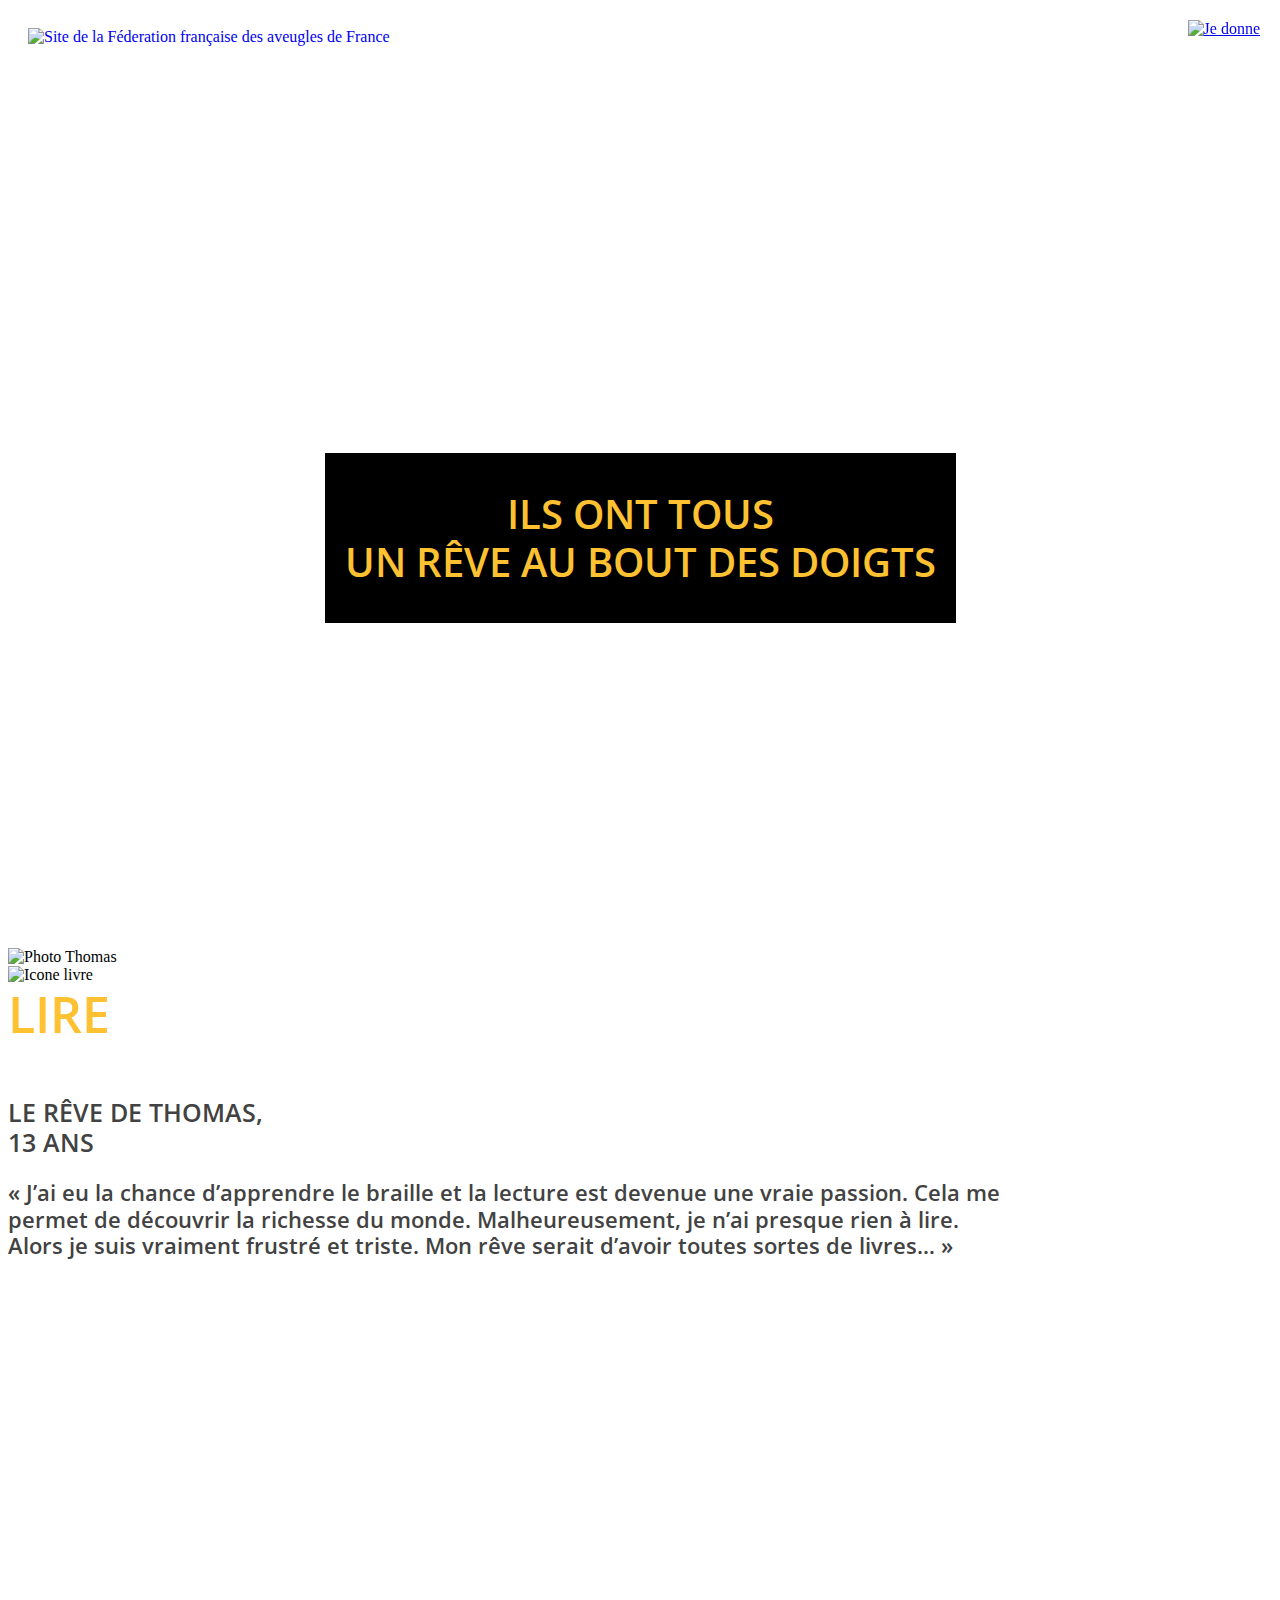
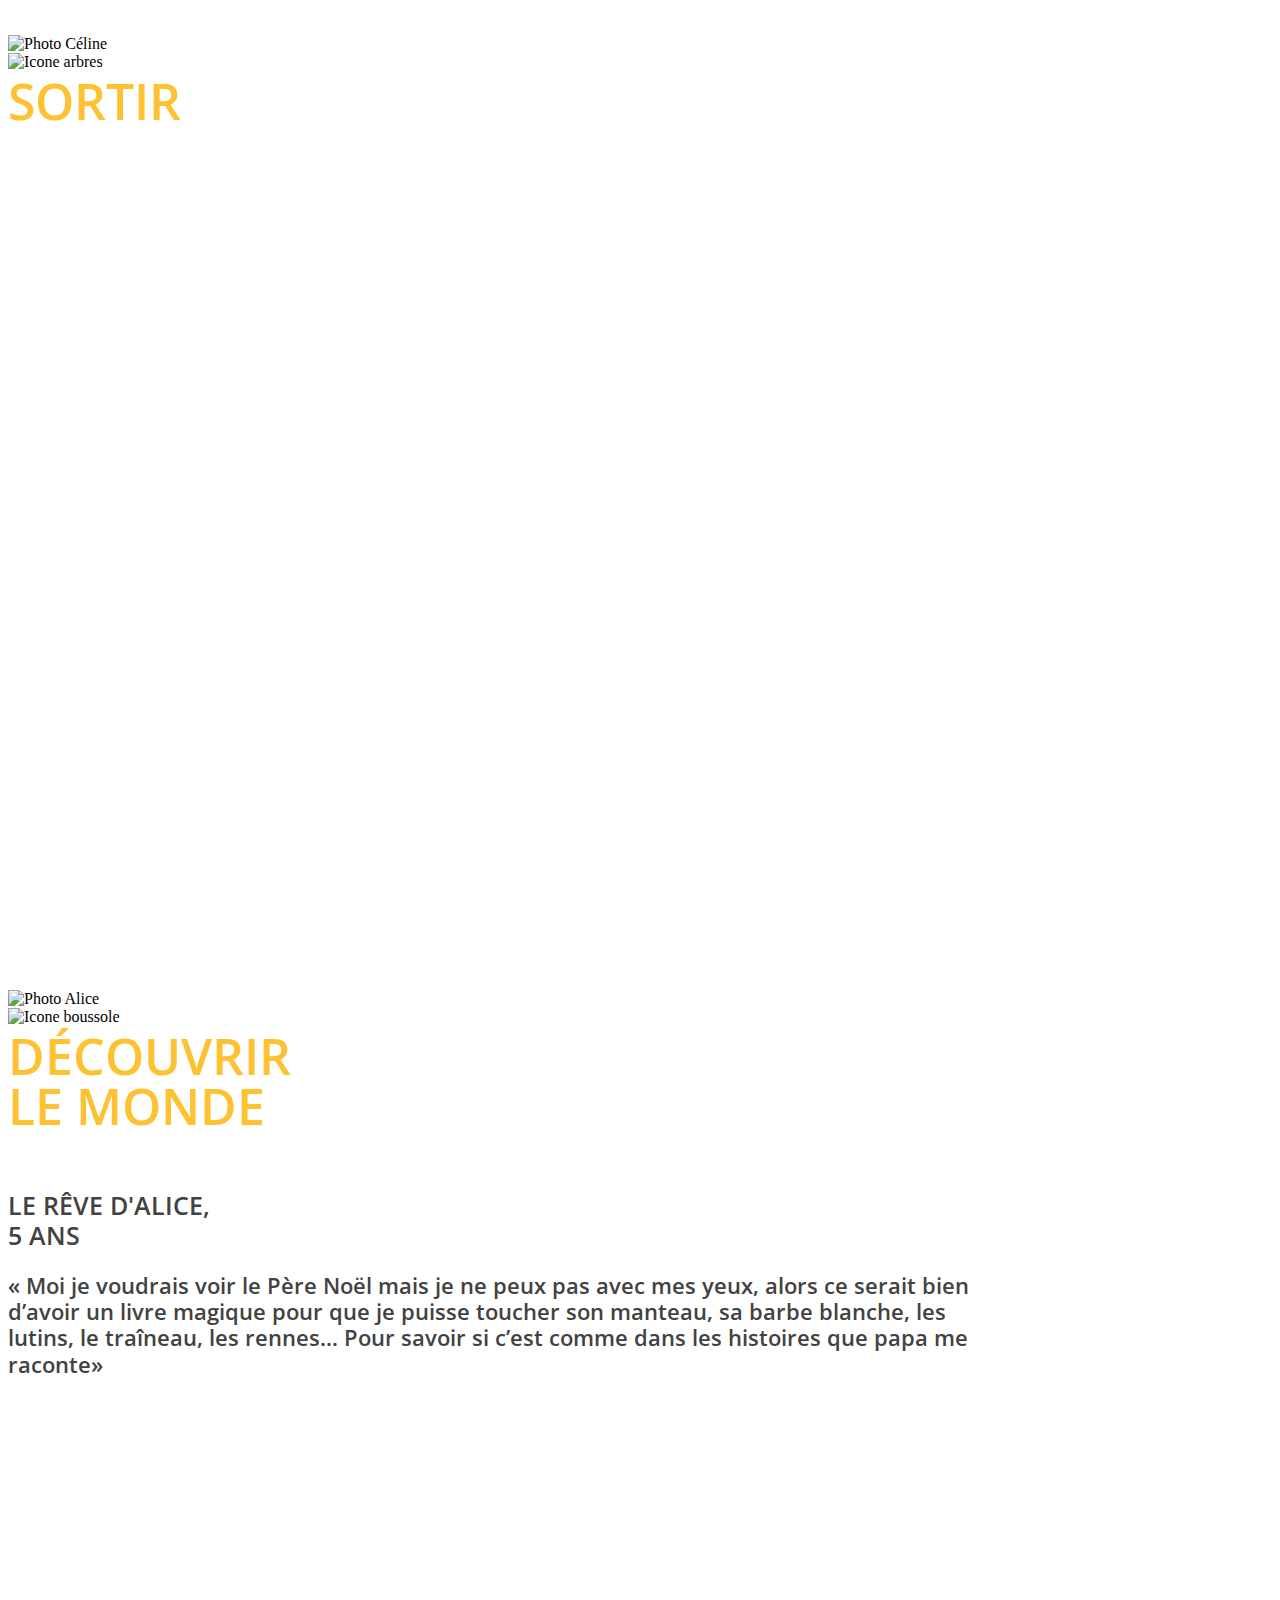
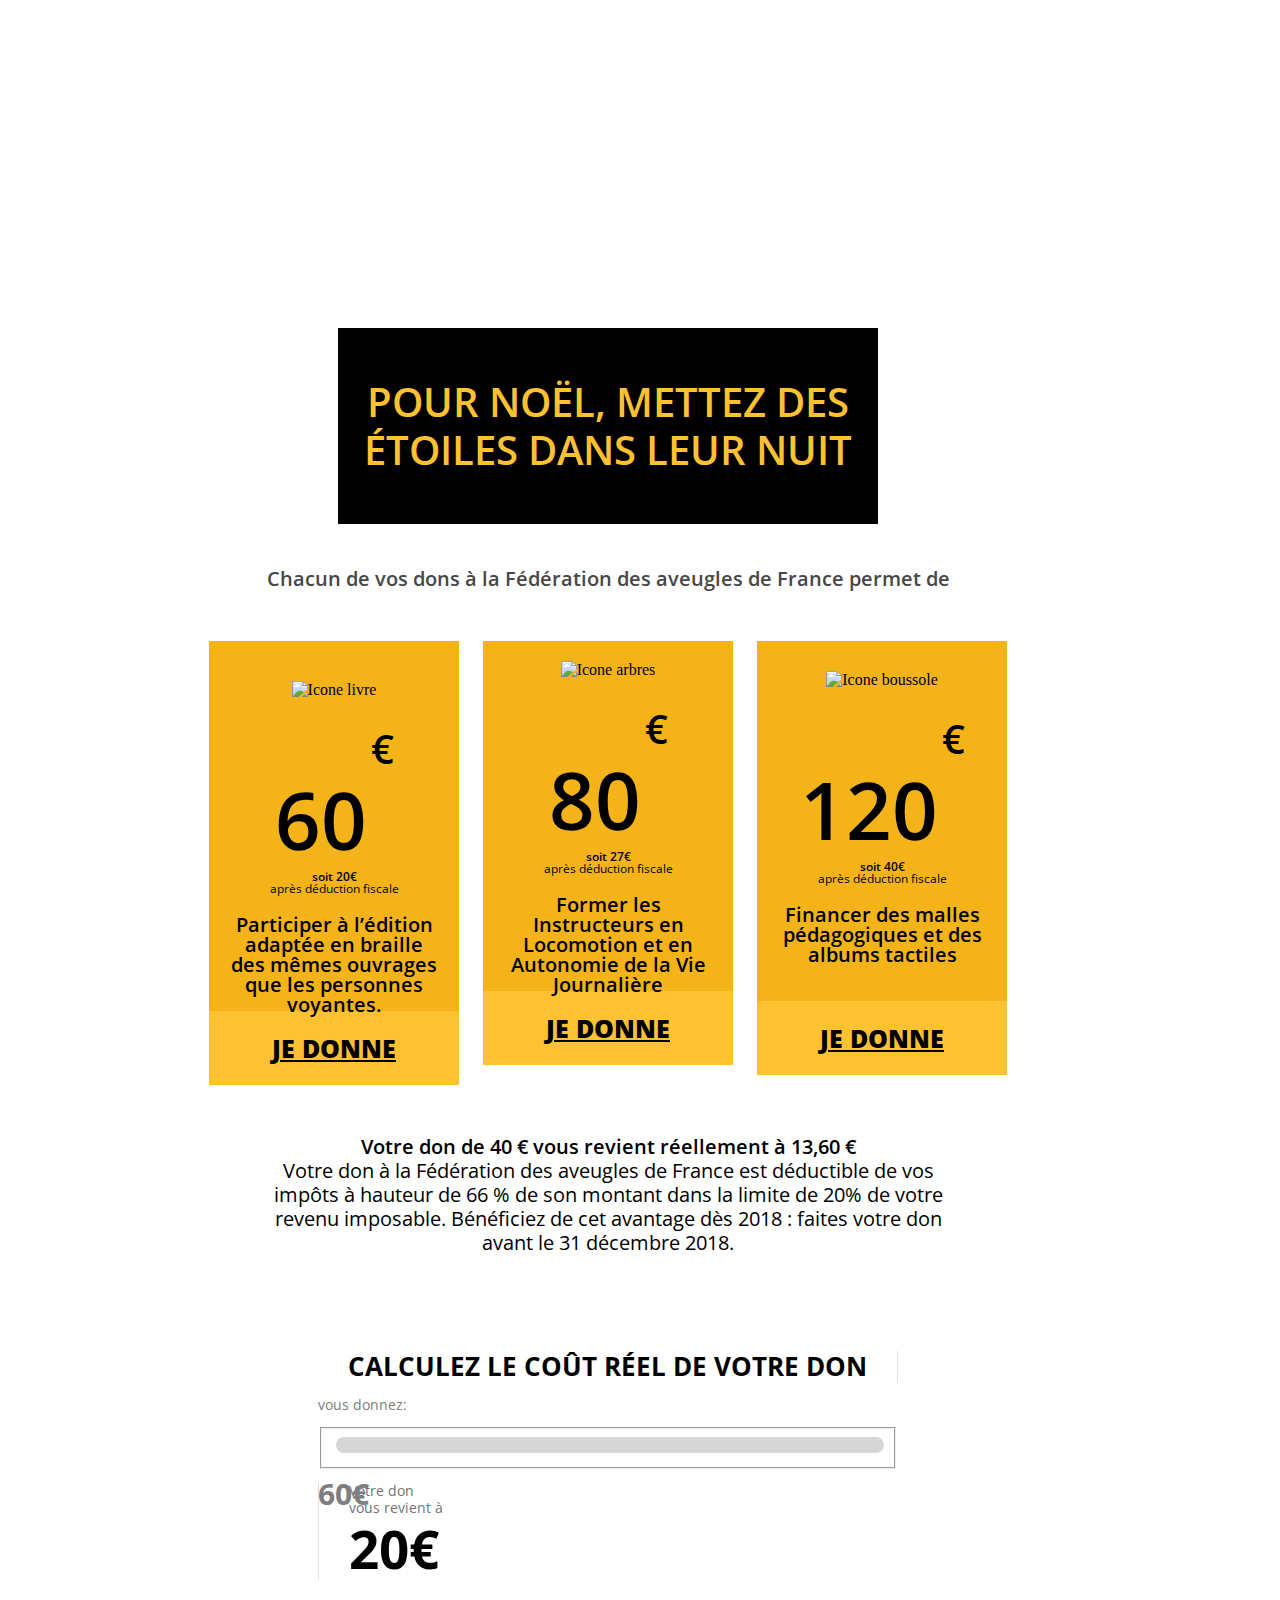
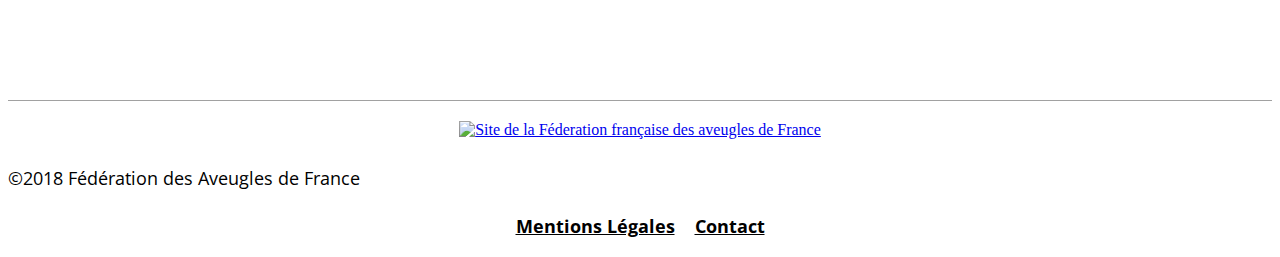
==== commit 5dc40fd6: "Add fixed button and grow effect" ====
--- a/noel-18/index.html
+++ b/noel-18/index.html
@@ -18,6 +18,7 @@
 <body>
 <a href="#haut" title="Haut de page"></a>
 <section>
+	<a href="https://faf.iraiser.eu/b?cid=24&amount=6000" id="btn-don" target="_blank" title="Je donne" class="link-don"><img src="https://s3.amazonaws.com/heroku-adfinitas-campaign/FAF-Hiver-2018/JE+DONNE.png" alt="Je donne"></a>
 	<div class="row expanded header slide">
 		<a href="https://www.aveuglesdefrance.org/" target="_blank">
 			<img class="logo" src="https://s3.amazonaws.com/heroku-adfinitas-campaign/FAF-Hiver-2018/logo.jpg" alt="Site de la Féderation française des aveugles de France">
@@ -107,7 +108,7 @@
 						<p class="deduction">soit 20€<br /><span>après déduction fiscale</span></p>
 						<p class="text">Participer à l’édition adaptée en braille des mêmes ouvrages que les personnes voyantes.</p>
 					</div>
-					<a href="https://faf.iraiser.eu/b?cid=24&amount=6000" target="_blank" title="Faire un don de 60€">Je donne</a>
+					<a href="https://faf.iraiser.eu/b?cid=24&amount=6000" target="_blank" title="Faire un don de 60€" class="link-don">Je donne</a>
 				</div>
 
 				<div class="box-don">
@@ -120,7 +121,7 @@
 						<p class="deduction">soit 27€<br /><span>après déduction fiscale</span></p>
 						<p class="text">Former les Instructeurs en Locomotion et en Autonomie de la Vie Journalière</p>
 					</div>
-					<a href="https://faf.iraiser.eu/b?cid=24&amount=8000" target="_blank" title="Faire un don de 80€">Je donne</a>
+					<a href="https://faf.iraiser.eu/b?cid=24&amount=8000" target="_blank" title="Faire un don de 80€" class="link-don">Je donne</a>
 				</div>
 
 				<div class="box-don">
@@ -133,7 +134,7 @@
 						<p class="deduction">soit 40€<br /><span>après déduction fiscale</span></p>
 						<p class="text">Financer des malles pédagogiques et des albums tactiles</p>
 					</div>
-					<a href="https://faf.iraiser.eu/b?cid=24&amount=12000" target="_blank" title="Faire un don de 120€">Je donne</a>
+					<a href="https://faf.iraiser.eu/b?cid=24&amount=12000" target="_blank" title="Faire un don de 120€" class="link-don">Je donne</a>
 				</div>
 			</div>
 			<div class="row max-width subtext">
@@ -183,7 +184,6 @@
 	</div>
 </section>
 
-
 <script src="//code.jquery.com/jquery.min.js" type="text/javascript"></script>
 <script src="https://cdnjs.cloudflare.com/ajax/libs/foundation/6.2.3/foundation.min.js" type="text/javascript"></script>
 <script type="text/javascript" src="assets/js/app.js"></script>
--- a/noel-18/assets/css/app.css
+++ b/noel-18/assets/css/app.css
@@ -37,7 +37,13 @@
 	top: 0; left: 0; bottom: 0; right: 0;
 	height: 10px;
 }
-
+#btn-don {
+	display: block;
+	position: fixed;
+	top: 20px;
+	right: 20px;
+	z-index: 99;
+}
 .header h1 {
 	text-transform: uppercase;
 	font-family: "Open Sans", serif;
@@ -178,6 +184,13 @@
 	margin-left: 10px;
 	margin-right: 10px;
 	max-width: 250px;
+
+	-webkit-transition: all .5s;
+	-moz-transition: all .5s;
+	transition: all .5s;
+}
+.container-don .box-don:hover {
+	transform: scale(1.05);
 }
 .container-don .box-don .up {
 	height: 330px;
@@ -453,6 +466,9 @@
 	}
 }
 @media screen and (max-width: 640px) {
+	#btn-don {
+		max-width: 100px;
+	}
 	.header h1 {
 		font-size: 24px;
 	}
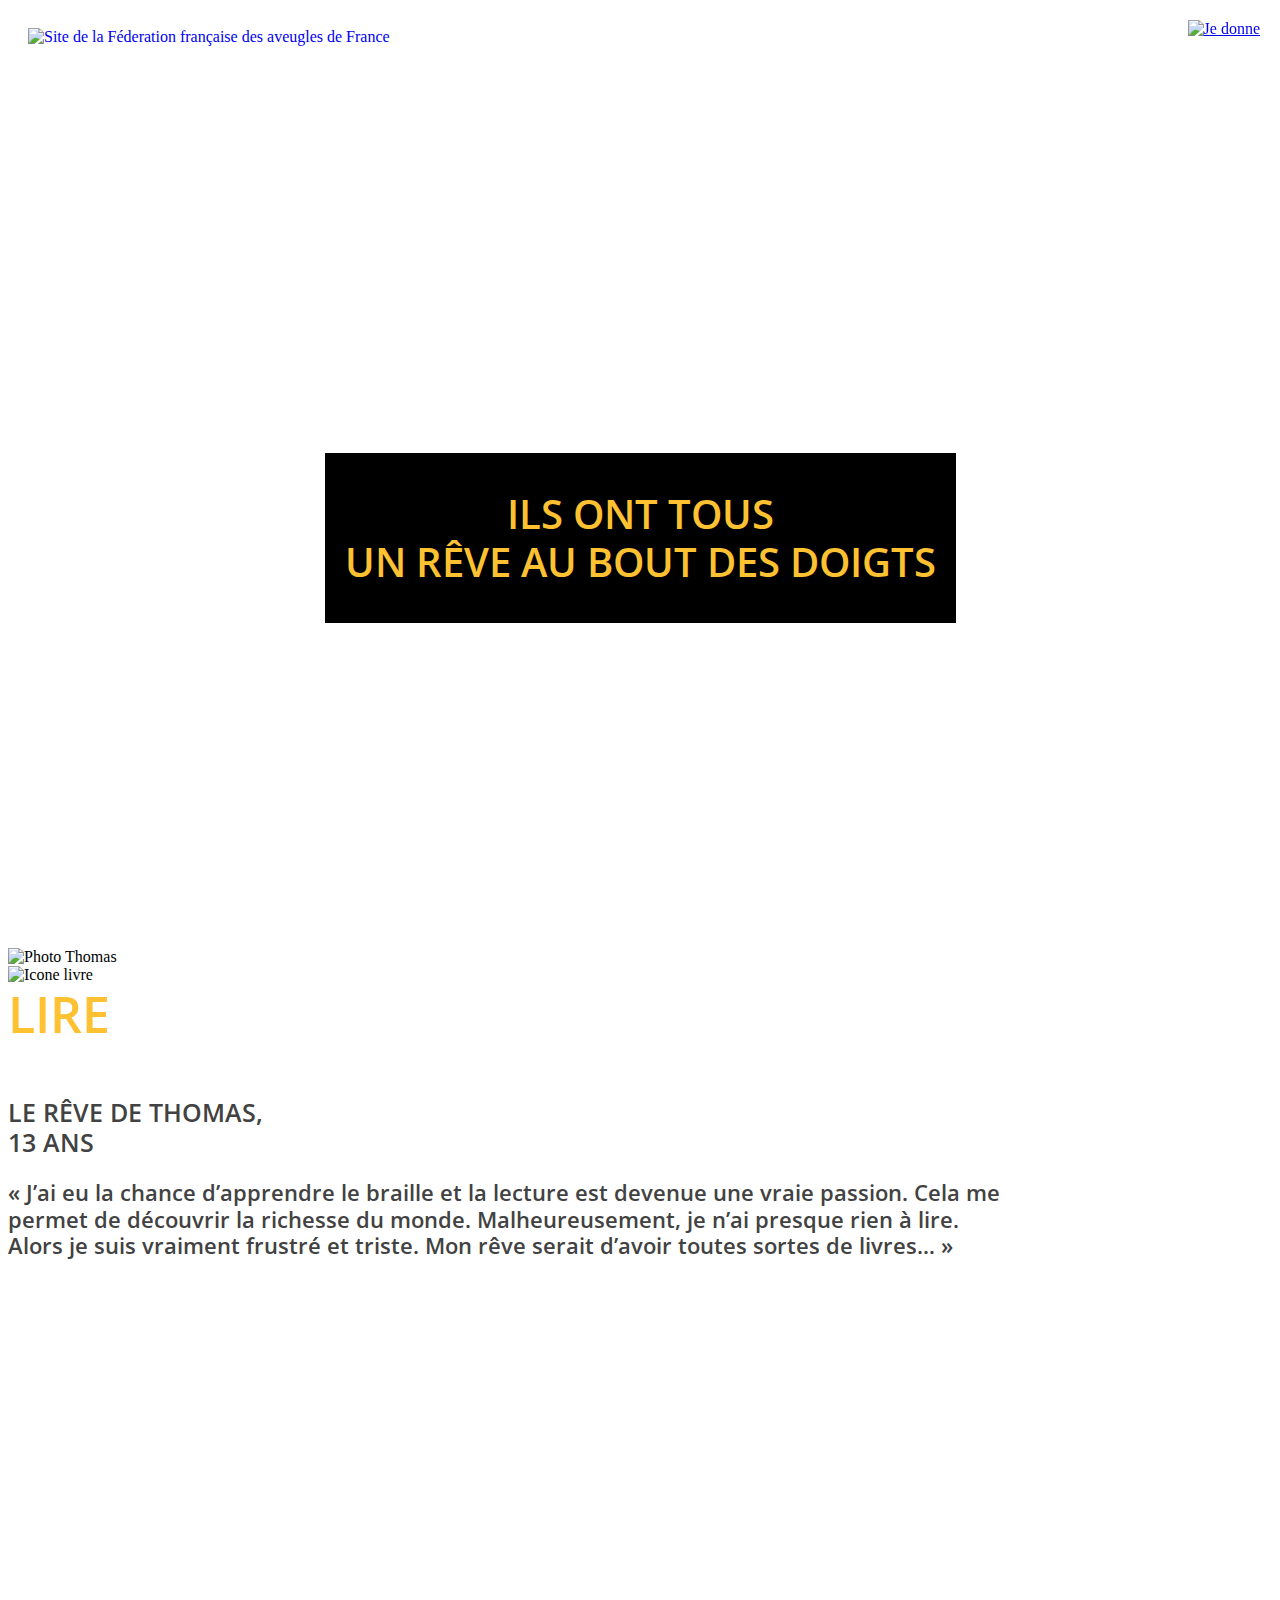
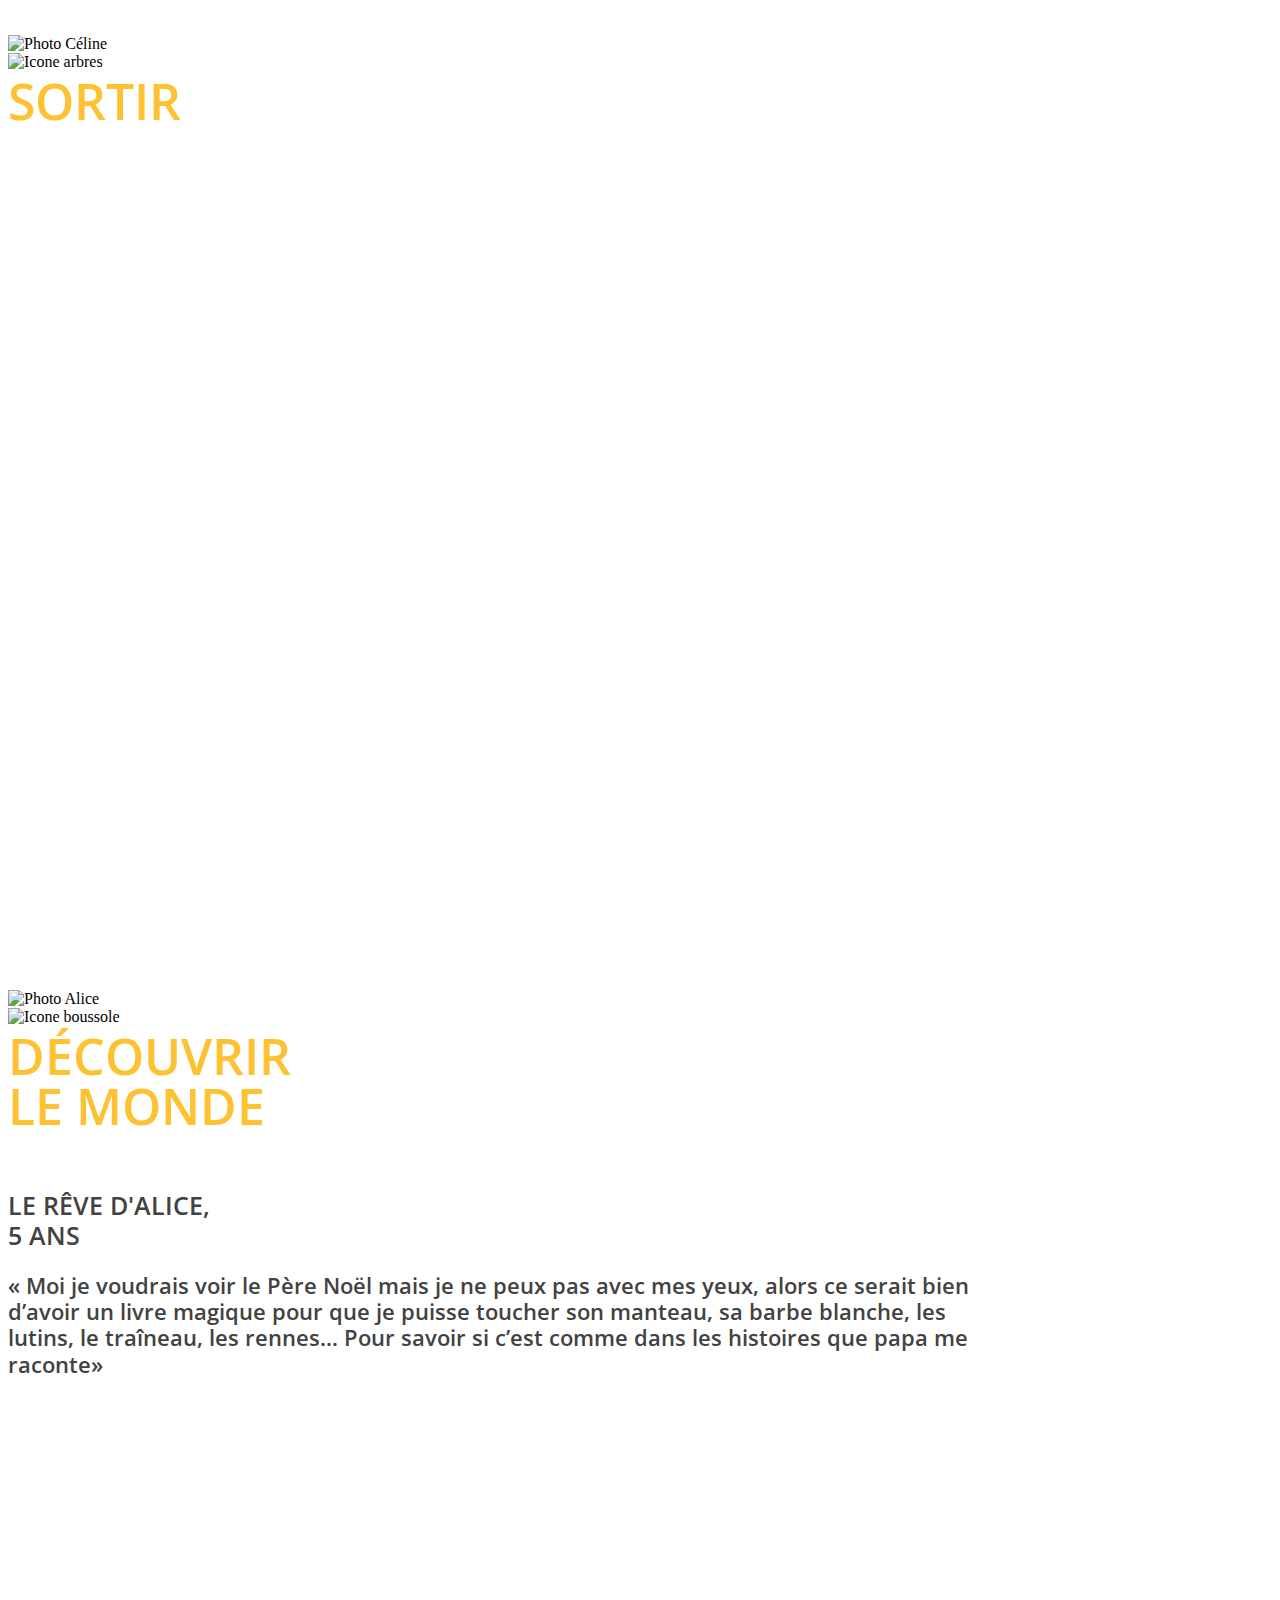
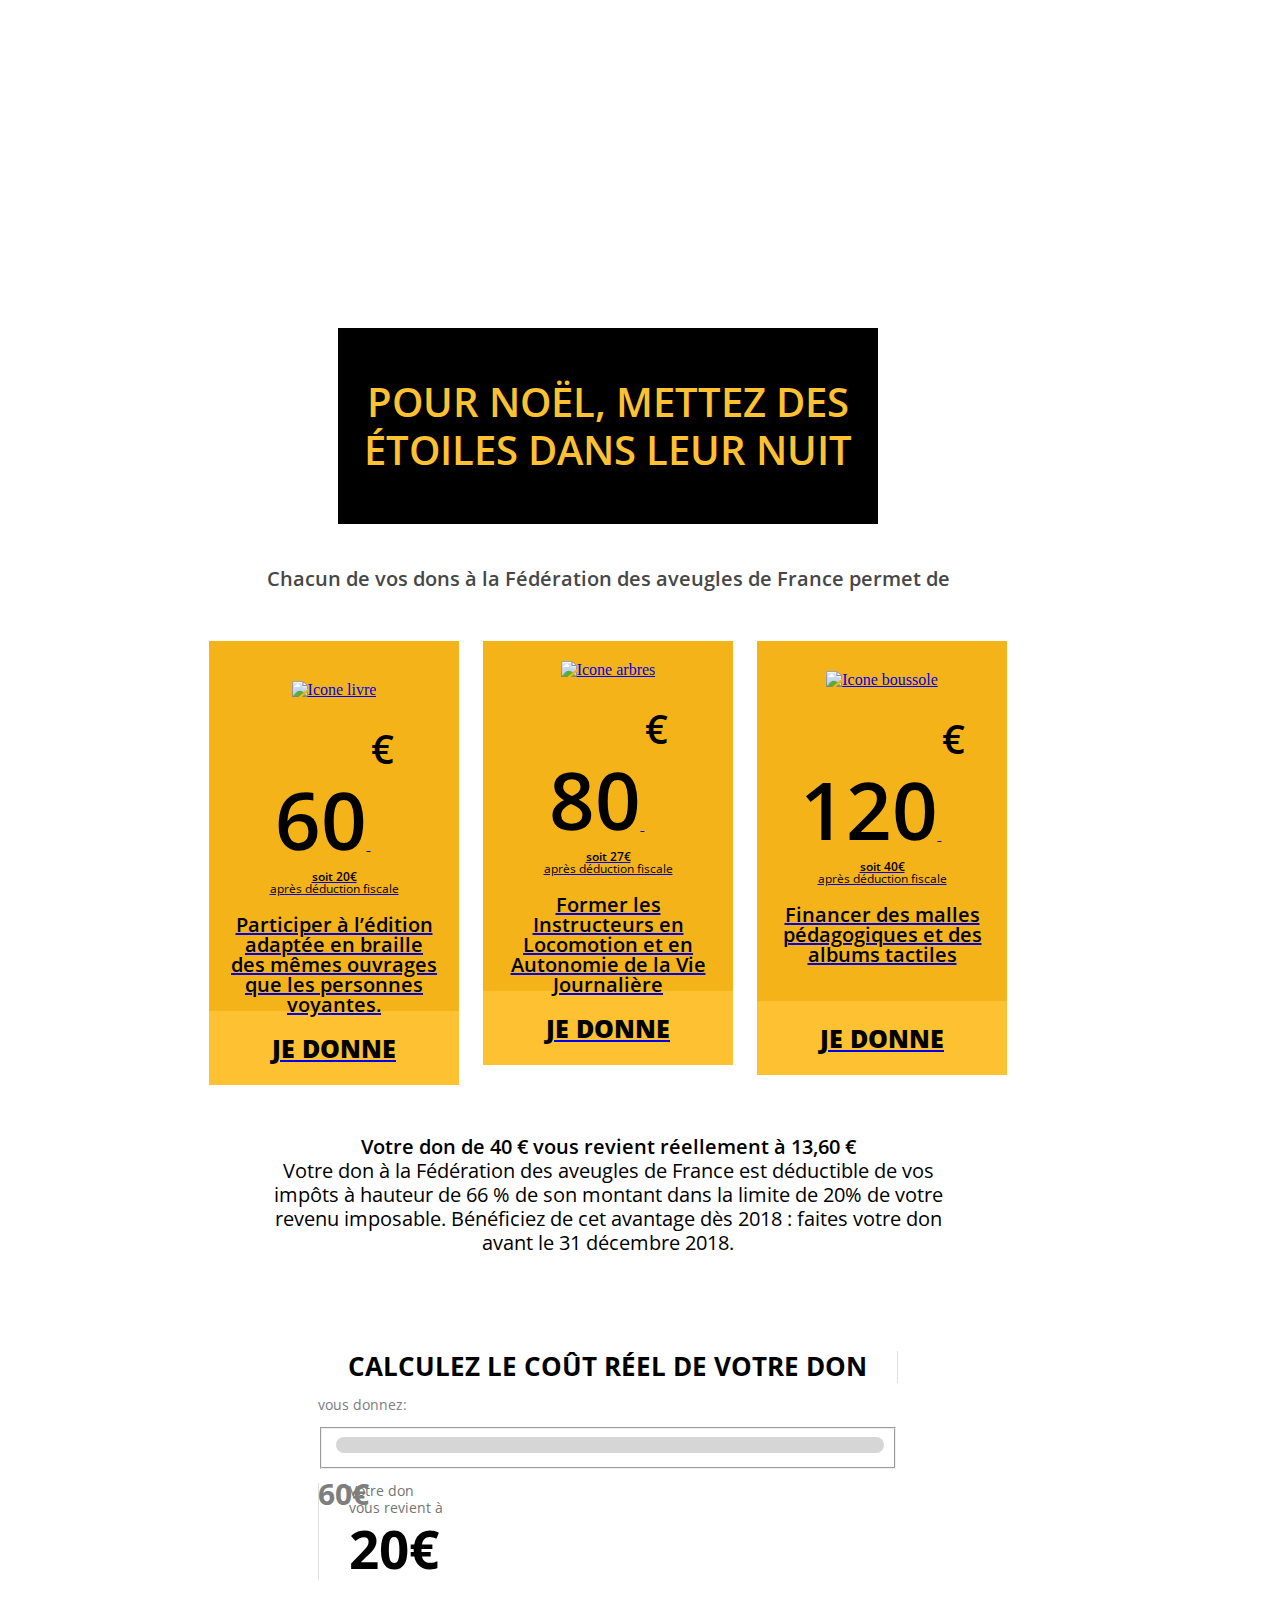
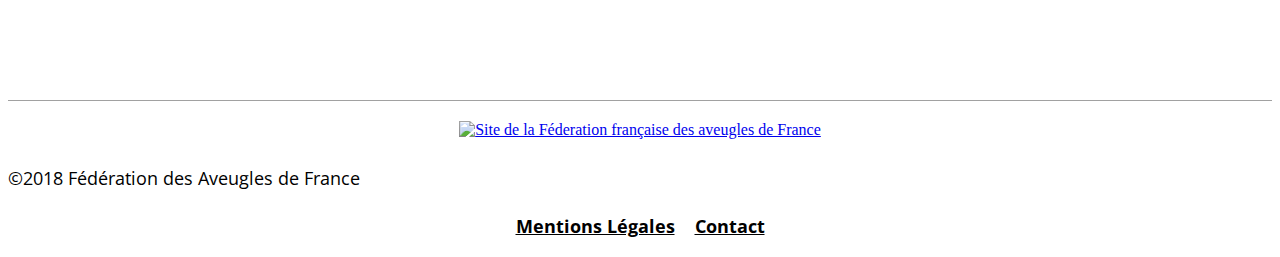
==== commit 75b284d3: "change box-don" ====
--- a/noel-18/index.html
+++ b/noel-18/index.html
@@ -98,7 +98,7 @@
 				</div>
 			</div>
 			<div class="row max-width">
-				<div class="box-don">
+				<a href="https://faf.iraiser.eu/b?cid=24&amount=6000" target="_blank" title="Faire un don de 60€" class="link-don box-don">
 					<div class="up">
 						<img src="https://s3.amazonaws.com/heroku-adfinitas-campaign/FAF-Hiver-2018/icon-book-black.png" alt="Icone livre">
 						<div class="text-nb">
@@ -108,10 +108,10 @@
 						<p class="deduction">soit 20€<br /><span>après déduction fiscale</span></p>
 						<p class="text">Participer à l’édition adaptée en braille des mêmes ouvrages que les personnes voyantes.</p>
 					</div>
-					<a href="https://faf.iraiser.eu/b?cid=24&amount=6000" target="_blank" title="Faire un don de 60€" class="link-don">Je donne</a>
-				</div>
+					<div class="btn">Je donne</div>
+				</a>
 
-				<div class="box-don">
+				<a href="https://faf.iraiser.eu/b?cid=24&amount=8000" target="_blank" title="Faire un don de 80€" class="link-don box-don">
 					<div class="up">
 						<img src="https://s3.amazonaws.com/heroku-adfinitas-campaign/FAF-Hiver-2018/icon-tree-black.png" alt="Icone arbres">
 						<div class="text-nb">
@@ -121,10 +121,10 @@
 						<p class="deduction">soit 27€<br /><span>après déduction fiscale</span></p>
 						<p class="text">Former les Instructeurs en Locomotion et en Autonomie de la Vie Journalière</p>
 					</div>
-					<a href="https://faf.iraiser.eu/b?cid=24&amount=8000" target="_blank" title="Faire un don de 80€" class="link-don">Je donne</a>
-				</div>
+					<div class="btn">Je donne</div>
+				</a>
 
-				<div class="box-don">
+				<a href="https://faf.iraiser.eu/b?cid=24&amount=12000" target="_blank" title="Faire un don de 120€" class="link-don box-don">
 					<div class="up">
 						<img src="https://s3.amazonaws.com/heroku-adfinitas-campaign/FAF-Hiver-2018/icon-boussole-black.png" alt="Icone boussole">
 						<div class="text-nb">
@@ -134,8 +134,8 @@
 						<p class="deduction">soit 40€<br /><span>après déduction fiscale</span></p>
 						<p class="text">Financer des malles pédagogiques et des albums tactiles</p>
 					</div>
-					<a href="https://faf.iraiser.eu/b?cid=24&amount=12000" target="_blank" title="Faire un don de 120€" class="link-don">Je donne</a>
-				</div>
+					<div class="btn">Je donne</div>
+				</a>
 			</div>
 			<div class="row max-width subtext">
 				<div>
--- a/noel-18/assets/css/app.css
+++ b/noel-18/assets/css/app.css
@@ -189,7 +189,8 @@
 	-moz-transition: all .5s;
 	transition: all .5s;
 }
-.container-don .box-don:hover {
+.container-don .box-don:hover,
+.container-don .box-don:focus {
 	transform: scale(1.05);
 }
 .container-don .box-don .up {
@@ -248,7 +249,7 @@
 	margin-bottom: 0;
 	line-height: 1;
 }
-.container-don .box-don a {
+.container-don .box-don div.btn {
 	display: block;
 	font-family: "Open Sans", serif;
 	color: black;
